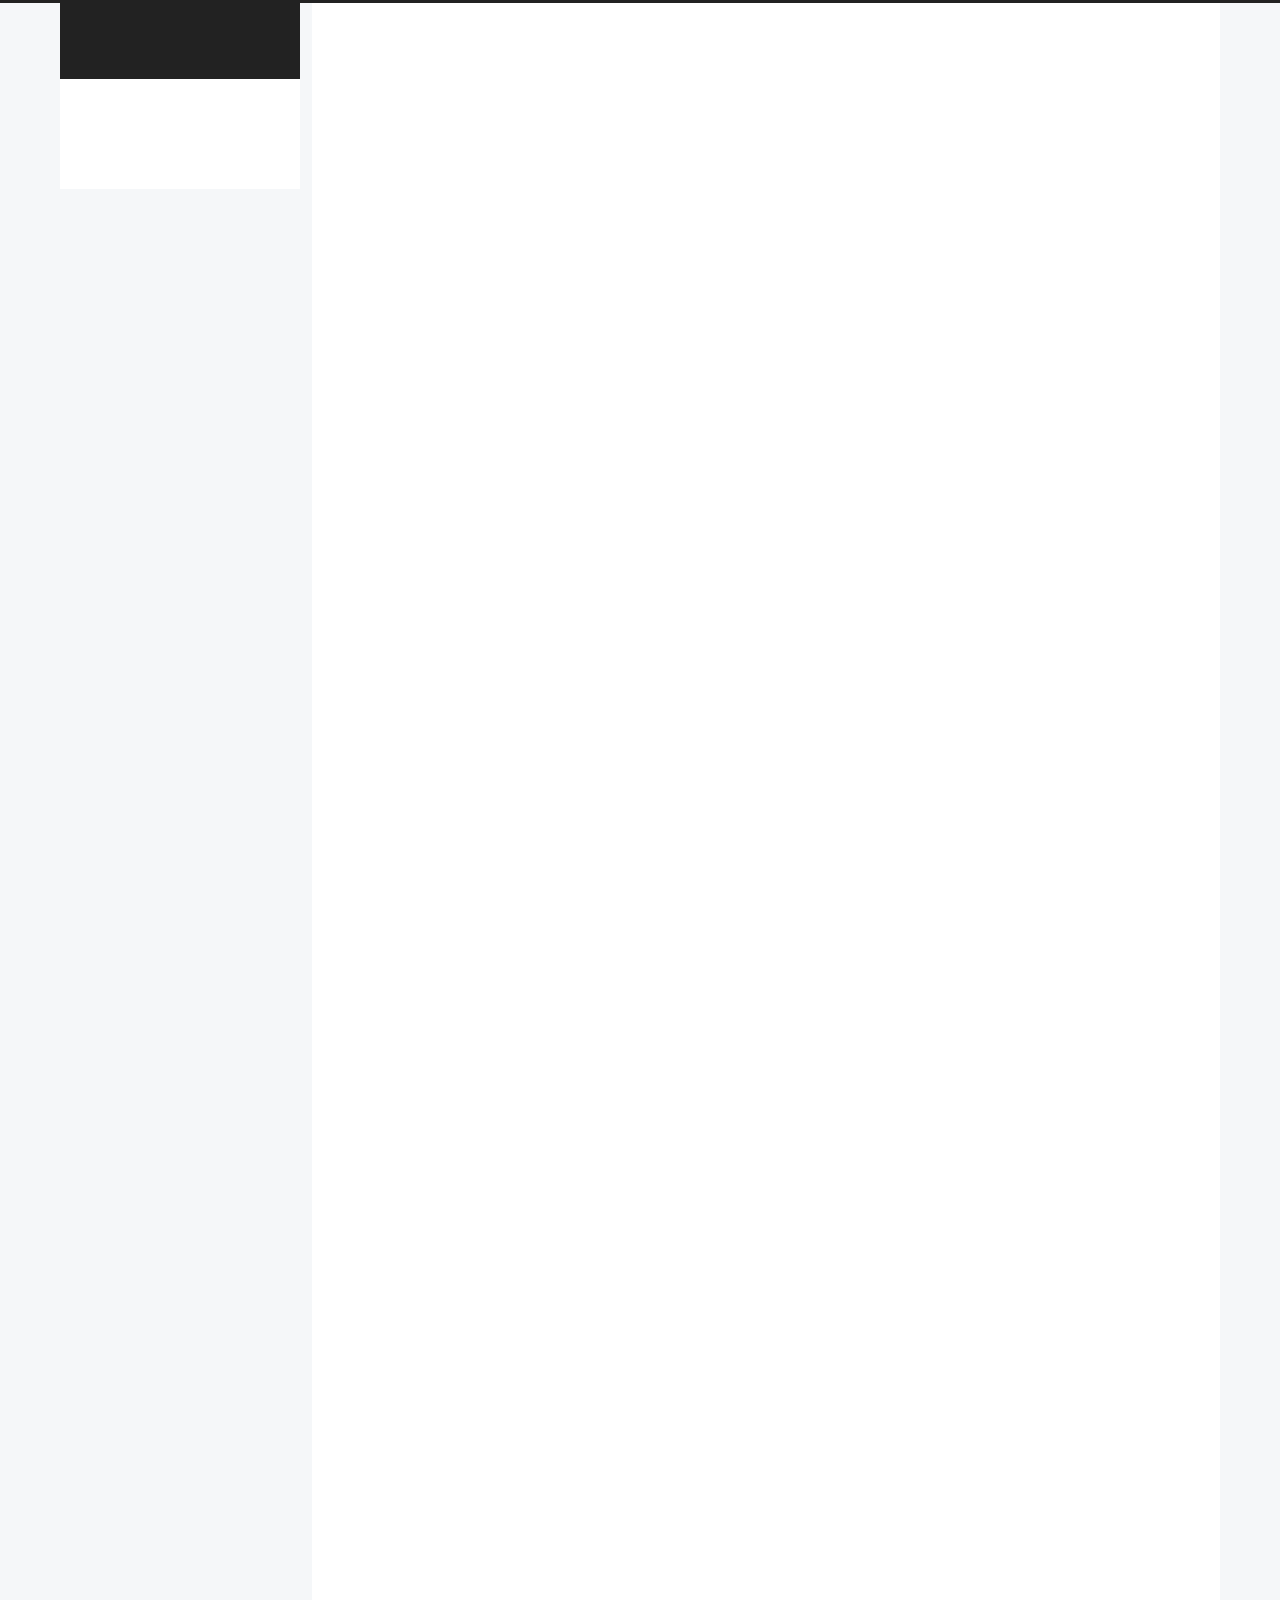
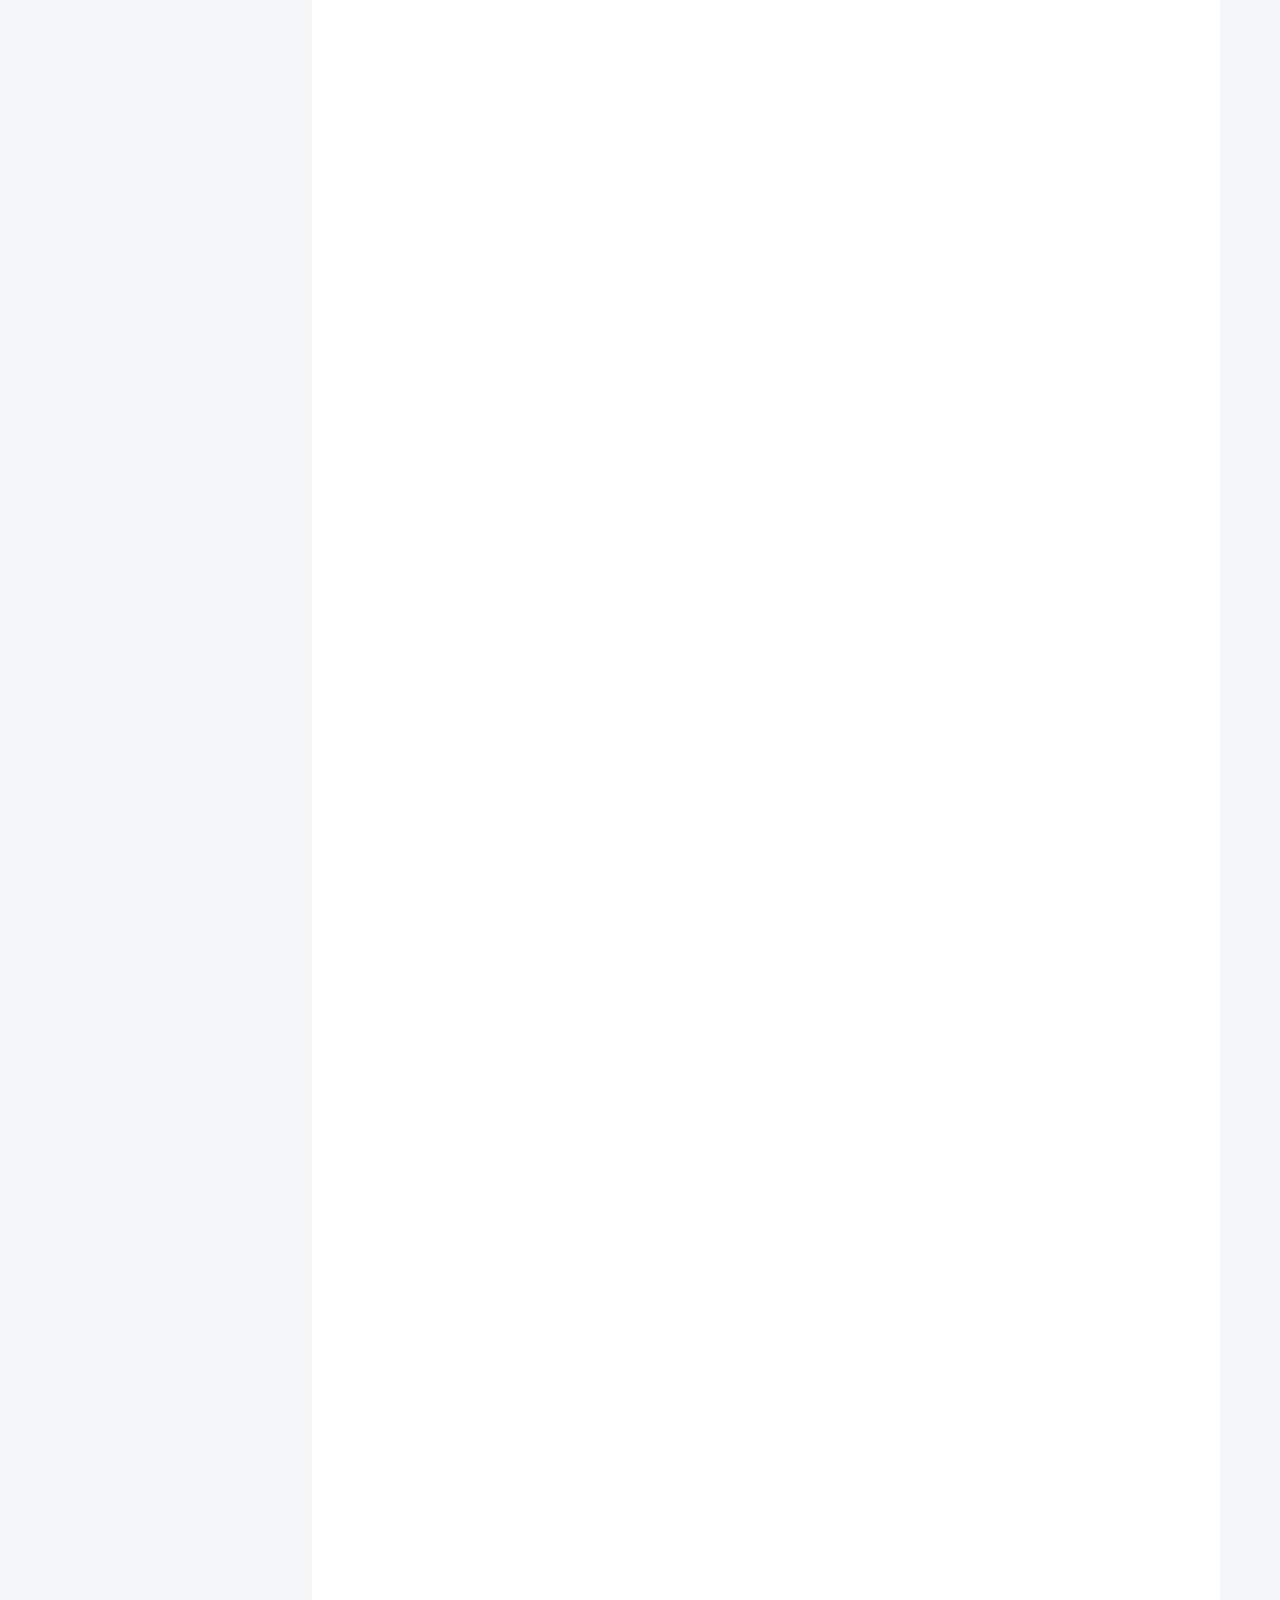
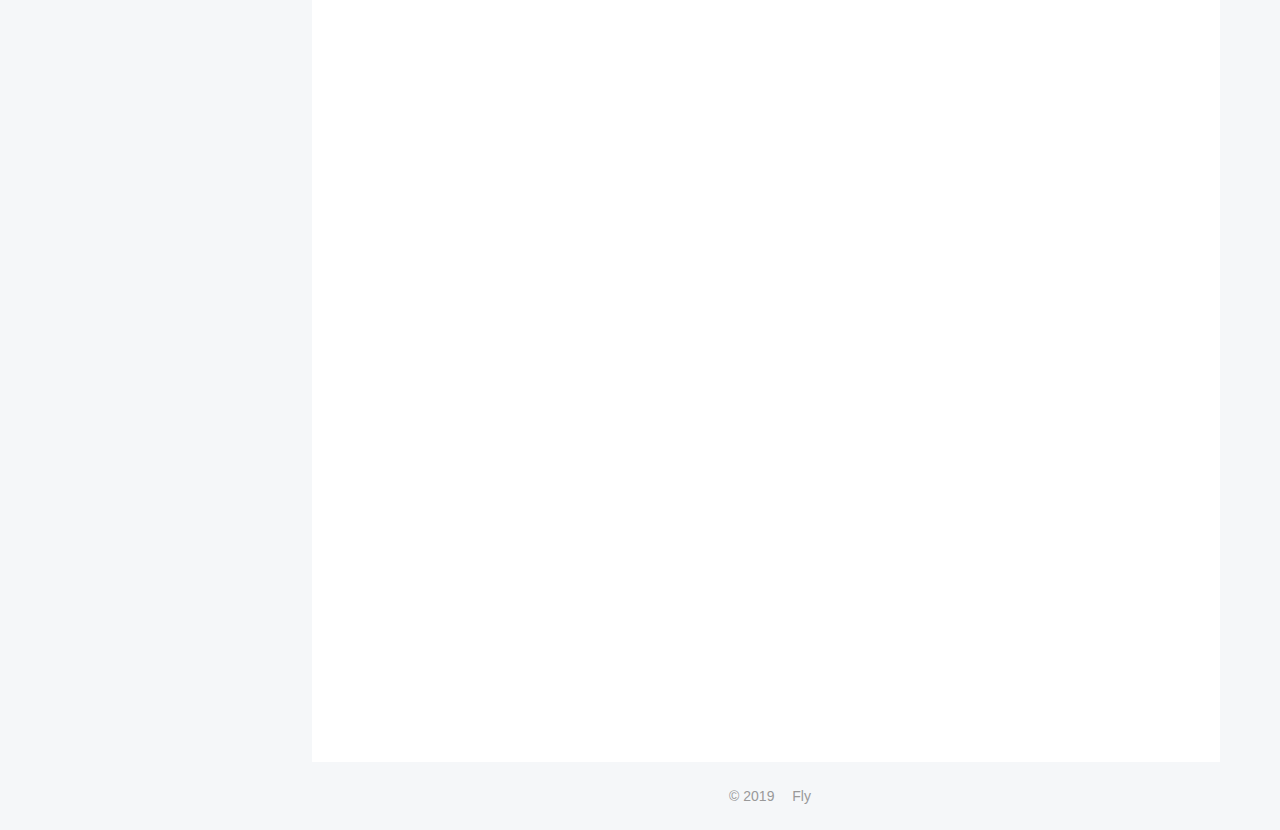
==== index.html @ cfddd98d "Site updated: 2019-04-04 17:17:07" ====
<!DOCTYPE html>












  


<html class="theme-next pisces use-motion" lang>
<head><meta name="generator" content="Hexo 3.8.0">
  <meta charset="UTF-8">
<meta http-equiv="X-UA-Compatible" content="IE=edge">
<meta name="viewport" content="width=device-width, initial-scale=1, maximum-scale=2">
<meta name="theme-color" content="#222">
























<link rel="stylesheet" href="/lib/font-awesome/css/font-awesome.min.css?v=4.6.2">

<link rel="stylesheet" href="/css/main.css?v=7.1.0">











<script id="hexo.configurations">
  var NexT = window.NexT || {};
  var CONFIG = {
    root: '/',
    scheme: 'Pisces',
    version: '7.1.0',
    sidebar: {"position":"left","display":"post","offset":12,"onmobile":false,"dimmer":false},
    back2top: true,
    back2top_sidebar: false,
    fancybox: false,
    fastclick: false,
    lazyload: false,
    tabs: true,
    motion: {"enable":true,"async":false,"transition":{"post_block":"fadeIn","post_header":"slideDownIn","post_body":"slideDownIn","coll_header":"slideLeftIn","sidebar":"slideUpIn"}},
    algolia: {
      applicationID: '',
      apiKey: '',
      indexName: '',
      hits: {"per_page":10},
      labels: {"input_placeholder":"Search for Posts","hits_empty":"We didn't find any results for the search: ${query}","hits_stats":"${hits} results found in ${time} ms"}
    }
  };
</script>


  




  <meta property="og:type" content="website">
<meta property="og:title" content="浮生若梦">
<meta property="og:url" content="https://cf65happy.github.io/index.html">
<meta property="og:site_name" content="浮生若梦">
<meta property="og:locale" content="default">
<meta name="twitter:card" content="summary">
<meta name="twitter:title" content="浮生若梦">



  <link rel="alternate" href="/atom.xml" title="浮生若梦" type="application/atom+xml">



  
  
  <link rel="canonical" href="https://cf65happy.github.io/">



<script id="page.configurations">
  CONFIG.page = {
    sidebar: "",
  };
</script>

  <title>浮生若梦</title>
  












  <noscript>
  <style>
  .use-motion .motion-element,
  .use-motion .brand,
  .use-motion .menu-item,
  .sidebar-inner,
  .use-motion .post-block,
  .use-motion .pagination,
  .use-motion .comments,
  .use-motion .post-header,
  .use-motion .post-body,
  .use-motion .collection-title { opacity: initial; }

  .use-motion .logo,
  .use-motion .site-title,
  .use-motion .site-subtitle {
    opacity: initial;
    top: initial;
  }

  .use-motion .logo-line-before i { left: initial; }
  .use-motion .logo-line-after i { right: initial; }
  </style>
</noscript>

</head>

<body itemscope itemtype="http://schema.org/WebPage" lang="default">

  
  
    
  

  <div class="container sidebar-position-left 
  page-home">
    <div class="headband"></div>

    <header id="header" class="header" itemscope itemtype="http://schema.org/WPHeader">
      <div class="header-inner"><div class="site-brand-wrapper">
  <div class="site-meta">
    

    <div class="custom-logo-site-title">
      <a href="/" class="brand" rel="start">
        <span class="logo-line-before"><i></i></span>
        <span class="site-title">浮生若梦</span>
        <span class="logo-line-after"><i></i></span>
      </a>
    </div>
    
    
  </div>

  <div class="site-nav-toggle">
    <button aria-label="Toggle navigation bar">
      <span class="btn-bar"></span>
      <span class="btn-bar"></span>
      <span class="btn-bar"></span>
    </button>
  </div>
</div>



<nav class="site-nav">
  
    <ul id="menu" class="menu">
      
        
        
        
          
          <li class="menu-item menu-item-home menu-item-active">

    
    
    

    

    <a href="/" rel="section">Home</a>

  </li>
        
        
        
          
          <li class="menu-item menu-item-archives">

    
    
    

    

    <a href="/archives/" rel="section">Archives</a>

  </li>

      
      
    </ul>
  

  

  
</nav>



  



</div>
    </header>

    


    <main id="main" class="main">
      <div class="main-inner">
        <div class="content-wrap">
          
            

          
          <div id="content" class="content">
            
  <section id="posts" class="posts-expand">
    
      

  

  
  
  

  

  <article class="post post-type-normal" itemscope itemtype="http://schema.org/Article">
  
  
  
  <div class="post-block">
    <link itemprop="mainEntityOfPage" href="https://cf65happy.github.io/2019/04/04/Hello-World/">

    <span hidden itemprop="author" itemscope itemtype="http://schema.org/Person">
      <meta itemprop="name" content="Fly">
      <meta itemprop="description" content>
      <meta itemprop="image" content="/images/avatar.gif">
    </span>

    <span hidden itemprop="publisher" itemscope itemtype="http://schema.org/Organization">
      <meta itemprop="name" content="浮生若梦">
    </span>

    
      <header class="post-header">

        
        
          <h1 class="post-title" itemprop="name headline">
                
                
                <a href="/2019/04/04/Hello-World/" class="post-title-link" itemprop="url">项目管理过程组与知识领域</a>
              
            
          </h1>
        

        <div class="post-meta">
          <span class="post-time">

            
            
            

            
              <span class="post-meta-item-icon">
                <i class="fa fa-calendar-o"></i>
              </span>
              
                <span class="post-meta-item-text">Posted on</span>
              

              
                
              

              <time title="Created: 2019-04-04 16:14:00 / Modified: 17:13:12" itemprop="dateCreated datePublished" datetime="2019-04-04T16:14:00+08:00">2019-04-04</time>
            

            
              

              
            
          </span>

          

          
            
            
          

          
          

          

          

          

        </div>
      </header>
    

    
    
    
    <div class="post-body" itemprop="articleBody">

      
      

      
        
          
            <h6 id="项目管理五大过程组"><a href="#项目管理五大过程组" class="headerlink" title="项目管理五大过程组"></a>项目管理五大过程组</h6><ul>
<li>启动过程组</li>
<li>规划过程组</li>
<li>执行过程组</li>
<li>监控过程组</li>
<li>收尾过程组</li>
</ul>
<h6 id="知识领域"><a href="#知识领域" class="headerlink" title="知识领域"></a>知识领域</h6><ul>
<li>项目整合管理<ul>
<li>制定项目章程</li>
<li>制定项目管理计划</li>
<li>指导与管理项目工作</li>
<li>管理项目知识</li>
<li>监控项目工作</li>
<li>实施整体变更控制</li>
<li>结束项目或阶段</li>
</ul>
</li>
<li>项目范围管理<ul>
<li>规划范围管理</li>
<li>收集需求</li>
<li>定义范围</li>
<li>创建WBS</li>
<li>确认范围</li>
<li>控制范围</li>
</ul>
</li>
<li>项目进度管理<ul>
<li>规划进度管理</li>
<li>定义活动</li>
<li>排列活动顺序</li>
<li>估算活动持续时间</li>
<li>制定进度计划</li>
<li>控制进度</li>
</ul>
</li>
<li>项目成本管理<ul>
<li>规划成本管理</li>
<li>估算成本</li>
<li>制定预算</li>
<li>控制成本</li>
</ul>
</li>
<li>项目质量管理<ul>
<li>规划质量管理</li>
<li>管理质量</li>
<li>控制质量</li>
</ul>
</li>
<li>项目资源管理<ul>
<li>规划资源管理</li>
<li>估算活动资源</li>
<li>获取资源</li>
<li>建设团队</li>
<li>管理团队</li>
<li>控制资源</li>
</ul>
</li>
<li>项目沟通管理<ul>
<li>规划沟通管理</li>
<li>管理沟通</li>
<li>监控沟通</li>
</ul>
</li>
<li>项目风险管理<ul>
<li>规划风险管理</li>
<li>识别风险</li>
<li>实施定性风险分析</li>
<li>实时定量风险分析</li>
<li>规划风险应对</li>
<li>实施风险应对</li>
<li>监督风险</li>
</ul>
</li>
<li>项目采购管理<ul>
<li>规划采购管理</li>
<li>实施采购</li>
<li>控制采购</li>
</ul>
</li>
<li>项目相关方管理<ul>
<li>识别相关方</li>
<li>规划相关方参与</li>
<li>管理相关方参与</li>
<li>监督相关方参与</li>
</ul>
</li>
</ul>
<hr>
<p>知识领域在项目管理五大过程组中的体现如表：</p>
<table>
<thead>
<tr>
<th style="text-align:center">知识领域</th>
<th style="text-align:center">启动</th>
<th style="text-align:center">规划</th>
<th style="text-align:center">执行</th>
<th style="text-align:center">监控</th>
<th style="text-align:center">收尾</th>
</tr>
</thead>
<tbody>
<tr>
<td style="text-align:center"><strong>项目整合管理</strong></td>
<td style="text-align:center">制定项目章程</td>
<td style="text-align:center">制定项目管理计划</td>
<td style="text-align:center">指导与管理项目工作<br><br>管理项目知识</td>
<td style="text-align:center">监控项目工作<br><br>实施整体变更控制</td>
<td style="text-align:center">结束项目或阶段</td>
</tr>
<tr>
<td style="text-align:center"><strong>项目范围管理</strong></td>
<td style="text-align:center"></td>
<td style="text-align:center">规划范围管理<br><br>收集需求<br><br>定义范围<br><br>创建WBS</td>
<td style="text-align:center"></td>
<td style="text-align:center">确认范围<br><br>控制范围</td>
<td style="text-align:center"></td>
</tr>
<tr>
<td style="text-align:center"><strong>项目进度管理</strong></td>
<td style="text-align:center"></td>
<td style="text-align:center">规划进度管理<br><br>定义活动<br><br>排列活动顺序<br><br>估算活动持续时间<br><br>制定进度计划</td>
<td style="text-align:center"></td>
<td style="text-align:center">控制进度</td>
<td style="text-align:center"></td>
</tr>
<tr>
<td style="text-align:center"><strong>项目成本管理</strong></td>
<td style="text-align:center"></td>
<td style="text-align:center">规划成本管理<br><br>估算成本<br><br>制定预算</td>
<td style="text-align:center"></td>
<td style="text-align:center">控制成本</td>
<td style="text-align:center"></td>
</tr>
<tr>
<td style="text-align:center"><strong>项目质量管理</strong></td>
<td style="text-align:center"></td>
<td style="text-align:center">规划质量管理</td>
<td style="text-align:center">管理质量</td>
<td style="text-align:center">控制质量</td>
<td style="text-align:center"></td>
</tr>
<tr>
<td style="text-align:center"><strong>项目资源管理</strong></td>
<td style="text-align:center"></td>
<td style="text-align:center">规划资源管理<br><br>估算活动资源</td>
<td style="text-align:center">获取资源<br><br>建设团队<br><br>管理团队</td>
<td style="text-align:center">控制资源</td>
<td style="text-align:center"></td>
</tr>
<tr>
<td style="text-align:center"><strong>项目沟通管理</strong></td>
<td style="text-align:center"></td>
<td style="text-align:center">规划沟通管理</td>
<td style="text-align:center">管理沟通</td>
<td style="text-align:center">监督沟通</td>
<td style="text-align:center"></td>
</tr>
<tr>
<td style="text-align:center"><strong>项目风险管理</strong></td>
<td style="text-align:center"></td>
<td style="text-align:center">规划风险管理<br><br>识别风险<br><br>实施定性风险分析<br><br>实时定量分析风险<br><br>规划风险应对</td>
<td style="text-align:center">实施风险应对</td>
<td style="text-align:center">监督风险</td>
<td style="text-align:center"></td>
</tr>
<tr>
<td style="text-align:center"><strong>项目采购管理</strong></td>
<td style="text-align:center"></td>
<td style="text-align:center">规划采购管理</td>
<td style="text-align:center">实施采购</td>
<td style="text-align:center">控制采购</td>
<td style="text-align:center"></td>
</tr>
<tr>
<td style="text-align:center"><strong>项目相关方管理</strong></td>
<td style="text-align:center">识别相关方</td>
<td style="text-align:center">规划相关方参与</td>
<td style="text-align:center">管理相关方参与</td>
<td style="text-align:center">监督相关方参与</td>
<td style="text-align:center"></td>
</tr>
</tbody>
</table>

          
        
      
    </div>

    

    
    
    

    

    
      
    
    

    

    <footer class="post-footer">
      

      

      

      
      
        <div class="post-eof"></div>
      
    </footer>
  </div>
  
  
  
  </article>


    
  </section>

  


          </div>
          

        </div>
        
          
  
  <div class="sidebar-toggle">
    <div class="sidebar-toggle-line-wrap">
      <span class="sidebar-toggle-line sidebar-toggle-line-first"></span>
      <span class="sidebar-toggle-line sidebar-toggle-line-middle"></span>
      <span class="sidebar-toggle-line sidebar-toggle-line-last"></span>
    </div>
  </div>

  <aside id="sidebar" class="sidebar">
    <div class="sidebar-inner">

      

      

      <div class="site-overview-wrap sidebar-panel sidebar-panel-active">
        <div class="site-overview">
          <div class="site-author motion-element" itemprop="author" itemscope itemtype="http://schema.org/Person">
            
              <p class="site-author-name" itemprop="name">Fly</p>
              <div class="site-description motion-element" itemprop="description"></div>
          </div>

          
            <nav class="site-state motion-element">
              
                <div class="site-state-item site-state-posts">
                
                  <a href="/archives/">
                
                    <span class="site-state-item-count">1</span>
                    <span class="site-state-item-name">posts</span>
                  </a>
                </div>
              

              

              
                
                
                <div class="site-state-item site-state-tags">
                  
                    
                    
                      
                    
                    <span class="site-state-item-count">1</span>
                    <span class="site-state-item-name">tags</span>
                  
                </div>
              
            </nav>
          

          
            <div class="feed-link motion-element">
              <a href="/atom.xml" rel="alternate">
                <i class="fa fa-rss"></i>
                RSS
              </a>
            </div>
          

          

          
            <div class="links-of-author motion-element">
              
                <span class="links-of-author-item">
                  
                  
                    
                  
                  
                    
                  
                  <a href="https://github.com/cf65happy" title="GitHub &rarr; https://github.com/cf65happy" rel="noopener" target="_blank"><i class="fa fa-fw fa-github"></i>GitHub</a>
                </span>
              
            </div>
          

          

          
          

          
            
          
          

        </div>
      </div>

      

      

    </div>
  </aside>
  


        
      </div>
    </main>

    <footer id="footer" class="footer">
      <div class="footer-inner">
        <div class="copyright">&copy; <span itemprop="copyrightYear">2019</span>
  <span class="with-love" id="animate">
    <i class="fa fa-"></i>
  </span>
  <span class="author" itemprop="copyrightHolder">Fly</span>

  

  
</div>









        








        
      </div>
    </footer>

    
      <div class="back-to-top">
        <i class="fa fa-arrow-up"></i>
        
      </div>
    

    

    

    
  </div>

  

<script>
  if (Object.prototype.toString.call(window.Promise) !== '[object Function]') {
    window.Promise = null;
  }
</script>


























  
  <script src="/lib/jquery/index.js?v=2.1.3"></script>

  
  <script src="/lib/velocity/velocity.min.js?v=1.2.1"></script>

  
  <script src="/lib/velocity/velocity.ui.min.js?v=1.2.1"></script>


  


  <script src="/js/utils.js?v=7.1.0"></script>

  <script src="/js/motion.js?v=7.1.0"></script>



  
  


  <script src="/js/affix.js?v=7.1.0"></script>

  <script src="/js/schemes/pisces.js?v=7.1.0"></script>



  

  


  <script src="/js/next-boot.js?v=7.1.0"></script>


  

  

  

  



  




  

  

  

  

  

  
  <script>
    (function(){
      var bp = document.createElement('script');
      var curProtocol = window.location.protocol.split(':')[0];
      bp.src = (curProtocol === 'https') ? 'https://zz.bdstatic.com/linksubmit/push.js' : 'http://push.zhanzhang.baidu.com/push.js';
      var s = document.getElementsByTagName("script")[0];
      s.parentNode.insertBefore(bp, s);
    })();
  </script>


  

  

  

  

  

  

  

  

</body>
</html>
---- css/main.css ----
/* normalize.css v8.0.1 | MIT License | github.com/necolas/normalize.css */
html {
  line-height: 1.15; /* 1 */
  -webkit-text-size-adjust: 100%; /* 2 */
}
body {
  margin: 0;
}
main {
  display: block;
}
h1 {
  font-size: 2em;
  margin: 0.67em 0;
}
hr {
  box-sizing: content-box; /* 1 */
  height: 0; /* 1 */
  overflow: visible; /* 2 */
}
pre {
  font-family: monospace, monospace; /* 1 */
  font-size: 1em; /* 2 */
}
a {
  background-color: transparent;
}
abbr[title] {
  border-bottom: none; /* 1 */
  text-decoration: underline; /* 2 */
  text-decoration: underline dotted; /* 2 */
}
b,
strong {
  font-weight: bolder;
}
code,
kbd,
samp {
  font-family: monospace, monospace; /* 1 */
  font-size: 1em; /* 2 */
}
small {
  font-size: 80%;
}
sub,
sup {
  font-size: 75%;
  line-height: 0;
  position: relative;
  vertical-align: baseline;
}
sub {
  bottom: -0.25em;
}
sup {
  top: -0.5em;
}
img {
  border-style: none;
}
button,
input,
optgroup,
select,
textarea {
  font-family: inherit; /* 1 */
  font-size: 100%; /* 1 */
  line-height: 1.15; /* 1 */
  margin: 0; /* 2 */
}
button,
input {
/* 1 */
  overflow: visible;
}
button,
select {
/* 1 */
  text-transform: none;
}
button,
[type="button"],
[type="reset"],
[type="submit"] {
  -webkit-appearance: button;
}
button::-moz-focus-inner,
[type="button"]::-moz-focus-inner,
[type="reset"]::-moz-focus-inner,
[type="submit"]::-moz-focus-inner {
  border-style: none;
  padding: 0;
}
button:-moz-focusring,
[type="button"]:-moz-focusring,
[type="reset"]:-moz-focusring,
[type="submit"]:-moz-focusring {
  outline: 1px dotted ButtonText;
}
fieldset {
  padding: 0.35em 0.75em 0.625em;
}
legend {
  box-sizing: border-box; /* 1 */
  color: inherit; /* 2 */
  display: table; /* 1 */
  max-width: 100%; /* 1 */
  padding: 0; /* 3 */
  white-space: normal; /* 1 */
}
progress {
  vertical-align: baseline;
}
textarea {
  overflow: auto;
}
[type="checkbox"],
[type="radio"] {
  box-sizing: border-box; /* 1 */
  padding: 0; /* 2 */
}
[type="number"]::-webkit-inner-spin-button,
[type="number"]::-webkit-outer-spin-button {
  height: auto;
}
[type="search"] {
  -webkit-appearance: textfield; /* 1 */
  outline-offset: -2px; /* 2 */
}
[type="search"]::-webkit-search-decoration {
  -webkit-appearance: none;
}
::-webkit-file-upload-button {
  -webkit-appearance: button; /* 1 */
  font: inherit; /* 2 */
}
details {
  display: block;
}
summary {
  display: list-item;
}
template {
  display: none;
}
[hidden] {
  display: none;
}
::selection {
  background: #262a30;
  color: #fff;
}
body {
  position: relative;
  font-family: 'Lato', "PingFang SC", "Microsoft YaHei", sans-serif;
  font-size: 14px;
  line-height: 2;
  color: #555;
  background: #f5f7f9;
}
@media (max-width: 991px) {
  body {
    padding-right: 0 !important;
  }
}
@media (min-width: 1200px) {
  body {
    font-size: 16px;
  }
}
h1,
h2,
h3,
h4,
h5,
h6 {
  margin: 20px 0 15px;
  padding: 0;
  font-weight: bold;
  line-height: 1.5;
  font-family: 'Lato', "PingFang SC", "Microsoft YaHei", sans-serif;
}
h1 {
  font-size: 22px;
}
h1 code {
  font-size: 1em;
}
@media (max-width: 767px) {
  h1 {
    font-size: 18px;
  }
  h1 code {
    font-size: 1em;
  }
}
h2 {
  font-size: 20px;
}
h2 code {
  font-size: 1em;
}
@media (max-width: 767px) {
  h2 {
    font-size: 16px;
  }
  h2 code {
    font-size: 1em;
  }
}
h3 {
  font-size: 18px;
}
h3 code {
  font-size: 1em;
}
@media (max-width: 767px) {
  h3 {
    font-size: 14px;
  }
  h3 code {
    font-size: 1em;
  }
}
h4 {
  font-size: 16px;
}
h4 code {
  font-size: 1em;
}
@media (max-width: 767px) {
  h4 {
    font-size: 12px;
  }
  h4 code {
    font-size: 1em;
  }
}
h5 {
  font-size: 14px;
}
h5 code {
  font-size: 1em;
}
@media (max-width: 767px) {
  h5 {
    font-size: 10px;
  }
  h5 code {
    font-size: 1em;
  }
}
h6 {
  font-size: 12px;
}
h6 code {
  font-size: 1em;
}
@media (max-width: 767px) {
  h6 {
    font-size: 8px;
  }
  h6 code {
    font-size: 1em;
  }
}
p {
  margin: 0 0 20px 0;
}
a,
span.exturl {
  overflow-wrap: break-word;
  word-wrap: break-word;
  background-color: transparent;
  color: #555;
  text-decoration: none;
  outline: none;
  border-bottom: 1px solid #999;
  cursor: pointer;
}
a:hover,
span.exturl:hover {
  color: #222;
  border-bottom-color: #222;
}
video {
  max-width: 100%;
  display: block;
  margin-left: auto;
  margin-right: auto;
}
img {
  display: block;
  margin: auto;
  max-width: 100%;
  height: auto;
}
hr {
  margin: 40px 0;
  height: 3px;
  border: none;
  background-color: #ddd;
  background-image: repeating-linear-gradient(-45deg, #fff, #fff 4px, transparent 4px, transparent 8px);
}
blockquote {
  margin: 0;
  padding: 0 15px;
  color: #666;
  border-left: 4px solid #ddd;
}
blockquote cite::before {
  content: "-";
  padding: 0 5px;
}
dt {
  font-weight: 700;
}
dd {
  margin: 0;
  padding: 0;
}
kbd {
  border: 1px solid #ccc;
  border-radius: 0.2em;
  box-shadow: 0.1em 0.1em 0.2em rgba(0,0,0,0.1);
  background-color: #f9f9f9;
  font-family: inherit;
  background-image: linear-gradient(top, #eee, #fff, #eee);
  padding: 0.1em 0.3em;
  white-space: nowrap;
}
.text-left {
  text-align: left;
}
.text-center {
  text-align: center;
}
.text-right {
  text-align: right;
}
.text-justify {
  text-align: justify;
}
.text-nowrap {
  white-space: nowrap;
}
.text-lowercase {
  text-transform: lowercase;
}
.text-uppercase {
  text-transform: uppercase;
}
.text-capitalize {
  text-transform: capitalize;
}
.center-block {
  display: block;
  margin-left: auto;
  margin-right: auto;
}
.clearfix:before,
.clearfix:after {
  content: " ";
  display: table;
}
.clearfix:after {
  clear: both;
}
.pullquote {
  width: 45%;
}
.pullquote.left {
  float: left;
  margin-left: 5px;
  margin-right: 10px;
}
.pullquote.right {
  float: right;
  margin-left: 10px;
  margin-right: 5px;
}
.affix {
  position: fixed;
}
.translation {
  margin-top: -20px;
  font-size: 14px;
  color: #999;
}
.scrollbar-measure {
  width: 100px;
  height: 100px;
  overflow: scroll;
  position: absolute;
  top: -9999px;
}
.use-motion .motion-element {
  opacity: 0;
}
.table-container {
  margin: 20px 0;
  overflow: auto;
  -webkit-overflow-scrolling: touch;
}
.highlight .table-container {
  margin: 0px;
}
table {
  width: 100%;
  border-collapse: collapse;
  border-spacing: 0;
  font-size: 14px;
}
table > tbody > tr:nth-of-type(odd) {
  background-color: #f9f9f9;
}
table > tbody > tr:hover {
  background-color: #f5f5f5;
}
caption,
th,
td {
  padding: 8px;
  text-align: left;
  vertical-align: middle;
  font-weight: normal;
}
th,
td {
  border: 1px solid #ddd;
  border-bottom: 3px solid #ddd;
}
th {
  padding-bottom: 10px;
  font-weight: 700;
}
td {
  border-bottom-width: 1px;
}
html,
body {
  height: 100%;
}
.container {
  position: relative;
}
.header-inner {
  margin: 0 auto;
  padding: 100px 0 70px;
  width: calc(100% - 20px);
}
@media (min-width: 1200px) {
  .container .header-inner {
    width: 1160px;
  }
}
@media (min-width: 1600px) {
  .container .header-inner {
    width: 73%;
  }
}
.main-inner {
  margin: 0 auto;
  width: calc(100% - 20px);
}
@media (min-width: 1200px) {
  .container .main-inner {
    width: 1160px;
  }
}
@media (min-width: 1600px) {
  .container .main-inner {
    width: 73%;
  }
}
.footer {
  padding: 20px 0;
}
.footer-inner {
  box-sizing: border-box;
  margin: 0px auto;
  width: calc(100% - 20px);
}
@media (min-width: 1200px) {
  .container .footer-inner {
    width: 1160px;
  }
}
@media (min-width: 1600px) {
  .container .footer-inner {
    width: 73%;
  }
}
pre,
.highlight {
  overflow: auto;
  margin: 20px 0;
  padding: 0;
  font-size: 14px;
  color: #4d4d4c;
  background: #f7f7f7;
  line-height: 1.6;
}
pre,
code {
  font-family: consolas, Menlo, "PingFang SC", "Microsoft YaHei", monospace;
}
code {
  overflow-wrap: break-word;
  word-wrap: break-word;
  padding: 2px 4px;
  color: #555;
  background: #eee;
  border-radius: 3px;
  font-size: 14px;
}
pre {
  padding: 10px;
}
pre code {
  padding: 0;
  color: #4d4d4c;
  background: none;
  text-shadow: none;
}
.highlight {
  border-radius: 1px;
}
.highlight pre {
  border: none;
  margin: 0;
  padding: 10px 0;
}
.highlight table {
  margin: 0;
  width: auto;
  border: none;
}
.highlight td {
  border: none;
  padding: 0;
}
.highlight figcaption {
  font-size: 1em;
  color: #4d4d4c;
  line-height: 1em;
  margin-bottom: 1em;
  margin: 0em;
  padding: 0.5em;
  background: #eee;
  border-bottom: 1px solid #e9e9e9;
}
.highlight figcaption:before,
.highlight figcaption:after {
  content: " ";
  display: table;
}
.highlight figcaption:after {
  clear: both;
}
.highlight figcaption a {
  float: right;
  color: #4d4d4c;
}
.highlight figcaption a:hover {
  border-bottom-color: #4d4d4c;
}
.highlight .gutter pre {
  padding-left: 10px;
  padding-right: 10px;
  color: #869194;
  text-align: right;
  background-color: #eff2f3;
}
.highlight .code pre {
  width: 100%;
  padding-left: 10px;
  padding-right: 10px;
  background-color: #f7f7f7;
}
.highlight .line {
  height: 20px;
}
.gutter {
  -webkit-user-select: none;
  -moz-user-select: none;
  -ms-user-select: none;
  user-select: none;
}
.gist table {
  width: auto;
}
.gist table td {
  border: none;
}
pre .deletion {
  background: #fdd;
}
pre .addition {
  background: #dfd;
}
pre .meta {
  color: #8959a8;
}
pre .comment {
  color: #8e908c;
}
pre .variable,
pre .attribute,
pre .tag,
pre .name,
pre .regexp,
pre .ruby .constant,
pre .xml .tag .title,
pre .xml .pi,
pre .xml .doctype,
pre .html .doctype,
pre .css .id,
pre .css .class,
pre .css .pseudo {
  color: #c82829;
}
pre .number,
pre .preprocessor,
pre .built_in,
pre .builtin-name,
pre .literal,
pre .params,
pre .constant,
pre .command {
  color: #f5871f;
}
pre .ruby .class .title,
pre .css .rules .attribute,
pre .string,
pre .symbol,
pre .value,
pre .inheritance,
pre .header,
pre .ruby .symbol,
pre .xml .cdata,
pre .special,
pre .formula {
  color: #718c00;
}
pre .title,
pre .css .hexcolor {
  color: #3e999f;
}
pre .function,
pre .python .decorator,
pre .python .title,
pre .ruby .function .title,
pre .ruby .title .keyword,
pre .perl .sub,
pre .javascript .title,
pre .coffeescript .title {
  color: #4271ae;
}
pre .keyword,
pre .javascript .function {
  color: #8959a8;
}
.posts-expand .post-body img.full-image {
  border: none;
}
.blockquote-center,
.page-home .post-type-quote blockquote,
.page-post-detail .post-type-quote blockquote {
  position: relative;
  margin: 40px 0;
  padding: 0;
  border-left: none;
  text-align: center;
}
.blockquote-center::before,
.page-home .post-type-quote blockquote::before,
.page-post-detail .post-type-quote blockquote::before,
.blockquote-center::after,
.page-home .post-type-quote blockquote::after,
.page-post-detail .post-type-quote blockquote::after {
  position: absolute;
  content: ' ';
  display: block;
  width: 100%;
  height: 24px;
  opacity: 0.2;
  background-repeat: no-repeat;
  background-position: 0 -6px;
  background-size: 22px 22px;
}
.blockquote-center::before,
.page-home .post-type-quote blockquote::before,
.page-post-detail .post-type-quote blockquote::before {
  top: -20px;
  background-image: url("../images/quote-l.svg");
  border-top: 1px solid #ccc;
}
.blockquote-center::after,
.page-home .post-type-quote blockquote::after,
.page-post-detail .post-type-quote blockquote::after {
  bottom: -20px;
  background-image: url("../images/quote-r.svg");
  border-bottom: 1px solid #ccc;
  background-position: 100% 8px;
}
.blockquote-center p,
.page-home .post-type-quote blockquote p,
.page-post-detail .post-type-quote blockquote p,
.blockquote-center div,
.page-home .post-type-quote blockquote div,
.page-post-detail .post-type-quote blockquote div {
  text-align: center;
}
.post .post-body .group-picture img {
  box-sizing: border-box;
  padding: 0 3px;
  border: none;
}
.post .group-picture-row {
  overflow: hidden;
  margin-top: 6px;
}
.post .group-picture-row:first-child {
  margin-top: 0;
}
.post .group-picture-column {
  float: left;
}
.page-post-detail .post-body .group-picture-column {
  float: none;
  margin-top: 10px;
  width: auto !important;
}
.page-post-detail .post-body .group-picture-column img {
  margin: 0 auto;
}
.page-archive .group-picture-container {
  overflow: hidden;
}
.page-archive .group-picture-row {
  float: left;
}
.page-archive .group-picture-row:first-child {
  margin-top: 6px;
}
.page-archive .group-picture-column {
  max-width: 150px;
  max-height: 150px;
}
.post-body .label {
  display: inline;
  padding: 0 2px;
}
.post-body .label.default {
  background-color: #f0f0f0;
}
.post-body .label.primary {
  background-color: #efe6f7;
}
.post-body .label.info {
  background-color: #e5f2f8;
}
.post-body .label.success {
  background-color: #e7f4e9;
}
.post-body .label.warning {
  background-color: #fcf6e1;
}
.post-body .label.danger {
  background-color: #fae8eb;
}
.post-body .note {
  position: relative;
  padding: 15px;
  margin-bottom: 20px;
  border: 1px solid #eee;
  border-left-width: 5px;
  border-radius: 3px;
}
.post-body .note h2,
.post-body .note h3,
.post-body .note h4,
.post-body .note h5,
.post-body .note h6 {
  margin-top: 0;
  margin-bottom: 0;
  border-bottom: initial;
  padding-top: 0 !important;
}
.post-body .note p:first-child,
.post-body .note ul:first-child,
.post-body .note ol:first-child,
.post-body .note table:first-child,
.post-body .note pre:first-child,
.post-body .note blockquote:first-child {
  margin-top: 0;
}
.post-body .note p:last-child,
.post-body .note ul:last-child,
.post-body .note ol:last-child,
.post-body .note table:last-child,
.post-body .note pre:last-child,
.post-body .note blockquote:last-child {
  margin-bottom: 0;
}
.post-body .note.default {
  border-left-color: #777;
}
.post-body .note.default h2,
.post-body .note.default h3,
.post-body .note.default h4,
.post-body .note.default h5,
.post-body .note.default h6 {
  color: #777;
}
.post-body .note.primary {
  border-left-color: #6f42c1;
}
.post-body .note.primary h2,
.post-body .note.primary h3,
.post-body .note.primary h4,
.post-body .note.primary h5,
.post-body .note.primary h6 {
  color: #6f42c1;
}
.post-body .note.info {
  border-left-color: #428bca;
}
.post-body .note.info h2,
.post-body .note.info h3,
.post-body .note.info h4,
.post-body .note.info h5,
.post-body .note.info h6 {
  color: #428bca;
}
.post-body .note.success {
  border-left-color: #5cb85c;
}
.post-body .note.success h2,
.post-body .note.success h3,
.post-body .note.success h4,
.post-body .note.success h5,
.post-body .note.success h6 {
  color: #5cb85c;
}
.post-body .note.warning {
  border-left-color: #f0ad4e;
}
.post-body .note.warning h2,
.post-body .note.warning h3,
.post-body .note.warning h4,
.post-body .note.warning h5,
.post-body .note.warning h6 {
  color: #f0ad4e;
}
.post-body .note.danger {
  border-left-color: #d9534f;
}
.post-body .note.danger h2,
.post-body .note.danger h3,
.post-body .note.danger h4,
.post-body .note.danger h5,
.post-body .note.danger h6 {
  color: #d9534f;
}
.post-body .tabs {
  position: relative;
  display: block;
  margin-bottom: 20px;
  padding-top: 10px;
}
.post-body .tabs ul.nav-tabs {
  margin: 0;
  padding: 0;
  display: flex;
  margin-bottom: -1px;
}
@media (max-width: 413px) {
  .post-body .tabs ul.nav-tabs {
    display: block;
    margin-bottom: 5px;
  }
}
.post-body .tabs ul.nav-tabs li.tab {
  list-style-type: none !important;
  margin: 0 0.25em 0 0;
  border-top: 3px solid transparent;
  border-left: 1px solid transparent;
  border-right: 1px solid transparent;
}
@media (max-width: 413px) {
  .post-body .tabs ul.nav-tabs li.tab {
    margin: initial;
    border-top: 1px solid transparent;
    border-left: 3px solid transparent;
    border-right: 1px solid transparent;
    border-bottom: 1px solid transparent;
  }
}
.post-body .tabs ul.nav-tabs li.tab a {
  outline: 0;
  border-bottom: initial;
  display: block;
  line-height: 1.8em;
  padding: 0.25em 0.75em;
  transition-duration: 0.2s;
  transition-timing-function: ease-out;
  transition-delay: 0s;
}
.post-body .tabs ul.nav-tabs li.tab a i {
  width: 1.285714285714286em;
}
.post-body .tabs ul.nav-tabs li.tab.active {
  border-top: 3px solid #fc6423;
  border-left: 1px solid #ddd;
  border-right: 1px solid #ddd;
  background-color: #fff;
}
@media (max-width: 413px) {
  .post-body .tabs ul.nav-tabs li.tab.active {
    border-top: 1px solid #ddd;
    border-left: 3px solid #fc6423;
    border-right: 1px solid #ddd;
    border-bottom: 1px solid #ddd;
  }
}
.post-body .tabs ul.nav-tabs li.tab.active a {
  cursor: default;
  color: #555;
}
.post-body .tabs .tab-content {
  background-color: #fff;
}
.post-body .tabs .tab-content .tab-pane {
  border: 1px solid #ddd;
  padding: 20px 20px 0 20px;
}
.post-body .tabs .tab-content .tab-pane:not(.active) {
  display: none;
}
.post-body .tabs .tab-content .tab-pane.active {
  display: block;
}
.btn {
  display: inline-block;
  padding: 0 20px;
  font-size: 14px;
  color: #555;
  background: #fff;
  border: 2px solid #555;
  text-decoration: none;
  border-radius: 2px;
  transition-property: background-color;
  transition-duration: 0.2s;
  transition-timing-function: ease-in-out;
  transition-delay: 0s;
  line-height: 2;
}
.btn:hover {
  border-color: #222;
  color: #fff;
  background: #222;
}
.btn +.btn {
  margin: 0 0 8px 8px;
}
.btn .fa-fw {
  width: 1.285714285714286em;
  text-align: left;
}
.btn-bar {
  display: block;
  width: 22px;
  height: 2px;
  background: #555;
  border-radius: 1px;
}
.btn-bar+.btn-bar {
  margin-top: 4px;
}
.pagination {
  margin: 120px 0 40px;
  text-align: center;
  border-top: 1px solid #eee;
}
.page-number-basic,
.pagination .prev,
.pagination .next,
.pagination .page-number,
.pagination .space {
  display: inline-block;
  position: relative;
  top: -1px;
  margin: 0 10px;
  padding: 0 11px;
}
@media (max-width: 767px) {
  .page-number-basic,
  .pagination .prev,
  .pagination .next,
  .pagination .page-number,
  .pagination .space {
    margin: 0 5px;
  }
}
.pagination .prev,
.pagination .next,
.pagination .page-number {
  border-bottom: 0;
  border-top: 1px solid #eee;
  transition-property: border-color;
  transition-duration: 0.2s;
  transition-timing-function: ease-in-out;
  transition-delay: 0s;
}
.pagination .prev:hover,
.pagination .next:hover,
.pagination .page-number:hover {
  border-top-color: #222;
}
.pagination .space {
  padding: 0;
  margin: 0;
}
.pagination .prev {
  margin-left: 0;
}
.pagination .next {
  margin-right: 0;
}
.pagination .page-number.current {
  color: #fff;
  background: #ccc;
  border-top-color: #ccc;
}
@media (max-width: 767px) {
  .pagination {
    border-top: none;
  }
  .pagination .prev,
  .pagination .next,
  .pagination .page-number {
    margin-bottom: 10px;
    border-top: 0;
    border-bottom: 1px solid #eee;
    padding: 0 10px;
  }
  .pagination .prev:hover,
  .pagination .next:hover,
  .pagination .page-number:hover {
    border-bottom-color: #222;
  }
}
.comments {
  margin: 60px 20px 0;
}
.back-to-top {
  box-sizing: border-box;
  position: fixed;
  bottom: -100px;
  right: 30px;
  z-index: 1050;
  padding: 0 6px;
  width: 24px;
  background: #222;
  font-size: 12px;
  opacity: 0.6;
  color: #fff;
  cursor: pointer;
  text-align: center;
  transition-property: bottom;
  transition-duration: 0.2s;
  transition-timing-function: ease-in-out;
  transition-delay: 0s;
}
.back-to-top.back-to-top-on {
  bottom: 30px;
}
.back-to-top:hover {
  color: #fc6423;
}
.header {
  background: transparent;
}
.header-inner {
  position: relative;
}
.headband {
  height: 3px;
  background: #222;
}
.site-meta {
  margin: 0;
  text-align: center;
}
@media (max-width: 767px) {
  .site-meta {
    text-align: center;
  }
}
.brand {
  position: relative;
  display: inline-block;
  padding: 0 40px;
  color: #fff;
  background: #222;
  border-bottom: none;
}
.brand:hover {
  color: #fff;
}
.logo {
  display: inline-block;
  margin-right: 5px;
  line-height: 36px;
  vertical-align: top;
}
.site-title {
  display: inline-block;
  vertical-align: top;
  line-height: 36px;
  font-size: 20px;
  font-weight: normal;
  font-family: 'Lato', "PingFang SC", "Microsoft YaHei", sans-serif;
}
.site-subtitle {
  margin-top: 10px;
  font-size: 13px;
  color: #ddd;
}
.use-motion .brand {
  opacity: 0;
}
.use-motion .logo,
.use-motion .site-title,
.use-motion .site-subtitle,
.use-motion .custom-logo-image {
  opacity: 0;
  position: relative;
  top: -10px;
}
.site-nav-toggle {
  display: none;
  position: absolute;
  top: 10px;
  left: 10px;
}
@media (max-width: 767px) {
  .site-nav-toggle {
    display: block;
  }
}
.site-nav-toggle button {
  margin-top: 2px;
  padding: 9px 10px;
  background: transparent;
  border: none;
}
@media (max-width: 767px) {
  .site-nav {
    display: none;
    margin: 0 -10px;
    padding: 0 10px;
    clear: both;
    border-top: 1px solid #ddd;
  }
}
@media (min-width: 768px) and (max-width: 991px) {
  .site-nav {
    display: block !important;
  }
}
@media (min-width: 992px) {
  .site-nav {
    display: block !important;
  }
}
.menu {
  margin-top: 20px;
  padding-left: 0;
  text-align: center;
}
.menu .menu-item {
  display: inline-block;
  margin: 0 10px;
  list-style: none;
}
@media (max-width: 767px) {
  .menu .menu-item {
    margin-top: 10px;
  }
}
.menu .menu-item a,
.menu .menu-item span.exturl {
  display: block;
  font-size: 13px;
  line-height: inherit;
  border-bottom: 1px solid transparent;
  transition-property: border-color;
  transition-duration: 0.2s;
  transition-timing-function: ease-in-out;
  transition-delay: 0s;
}
.menu .menu-item a:hover,
.menu .menu-item span.exturl:hover {
  border-bottom-color: #222;
}
.menu .menu-item .fa {
  margin-right: 5px;
}
.use-motion .menu-item {
  opacity: 0;
}
.post-body {
  overflow-wrap: break-word;
  word-wrap: break-word;
  font-family: 'Lato', "PingFang SC", "Microsoft YaHei", sans-serif;
}
.post-body span.exturl .fa {
  font-size: 14px;
  margin-left: 4px;
}
.post-body .fancybox img {
  display: block !important;
  margin: 0 auto;
  cursor: pointer;
  cursor: zoom-in;
}
.post-body .image-caption,
.post-body .figure .caption {
  margin: -20px auto 15px;
  text-align: center;
  font-size: 14px;
  color: #999;
  font-weight: bold;
  line-height: 1;
}
.post-sticky-flag {
  display: inline-block;
  font-size: 16px;
  transform: rotate(30deg);
}
.use-motion .post-block,
.use-motion .pagination,
.use-motion .comments {
  opacity: 0;
}
.use-motion .post-header {
  opacity: 0;
}
.use-motion .post-body {
  opacity: 0;
}
.use-motion .collection-title {
  opacity: 0;
}
.posts-expand {
  padding-top: 40px;
}
@media (max-width: 767px) {
  .posts-expand {
    margin: 0 20px;
  }
  .post-body pre .gutter pre {
    padding-right: 10px;
  }
  .post-body .highlight {
    margin-left: 0px;
    margin-right: 0px;
    padding: 0;
  }
  .post-body .highlight .gutter pre {
    padding-right: 10px;
  }
}
@media (min-width: 992px) {
  .posts-expand .post-body {
    text-align: justify;
  }
}
@media (max-width: 991px) {
  .posts-expand .post-body {
    text-align: justify;
  }
}
.posts-expand .post-body h2,
.posts-expand .post-body h3,
.posts-expand .post-body h4,
.posts-expand .post-body h5,
.posts-expand .post-body h6 {
  padding-top: 10px;
}
.posts-expand .post-body h2 .header-anchor,
.posts-expand .post-body h3 .header-anchor,
.posts-expand .post-body h4 .header-anchor,
.posts-expand .post-body h5 .header-anchor,
.posts-expand .post-body h6 .header-anchor {
  float: right;
  margin-left: 10px;
  color: #ccc;
  border-bottom-style: none;
  visibility: hidden;
}
.posts-expand .post-body h2 .header-anchor:hover,
.posts-expand .post-body h3 .header-anchor:hover,
.posts-expand .post-body h4 .header-anchor:hover,
.posts-expand .post-body h5 .header-anchor:hover,
.posts-expand .post-body h6 .header-anchor:hover {
  color: inherit;
}
.posts-expand .post-body h2:hover .header-anchor,
.posts-expand .post-body h3:hover .header-anchor,
.posts-expand .post-body h4:hover .header-anchor,
.posts-expand .post-body h5:hover .header-anchor,
.posts-expand .post-body h6:hover .header-anchor {
  visibility: visible;
}
.posts-expand .post-body img {
  box-sizing: border-box;
  margin: 0 auto 25px;
  padding: 3px;
  border: 1px solid #ddd;
}
@media (max-width: 767px) {
  .posts-collapse {
    margin: 0 20px;
  }
  .posts-collapse .post-title,
  .posts-collapse .post-meta {
    display: block;
    width: auto;
    text-align: left;
  }
}
.posts-collapse {
  position: relative;
  z-index: 1010;
  margin-left: 55px;
}
.posts-collapse::after {
  content: " ";
  position: absolute;
  top: 20px;
  left: 0;
  margin-left: -2px;
  width: 4px;
  height: 100%;
  background: #f5f5f5;
  z-index: -1;
}
@media (max-width: 767px) {
  .posts-collapse {
    margin: 0 20px;
  }
}
.posts-collapse .collection-title {
  position: relative;
  margin: 60px 0;
}
.posts-collapse .collection-title h1,
.posts-collapse .collection-title h2 {
  margin-left: 20px;
}
.posts-collapse .collection-title small {
  color: #bbb;
  margin-left: 5px;
}
.posts-collapse .collection-title::before {
  content: " ";
  position: absolute;
  left: 0;
  top: 50%;
  margin-left: -4px;
  margin-top: -4px;
  width: 8px;
  height: 8px;
  background: #bbb;
  border-radius: 50%;
}
.posts-collapse .post {
  margin: 30px 0;
}
.posts-collapse .post-header {
  position: relative;
  transition-duration: 0.2s;
  transition-timing-function: ease-in-out;
  transition-delay: 0s;
  transition-property: border;
  border-bottom: 1px dashed #ccc;
}
.posts-collapse .post-header::before {
  content: " ";
  position: absolute;
  left: 0;
  top: 12px;
  width: 6px;
  height: 6px;
  margin-left: -4px;
  background: #bbb;
  border-radius: 50%;
  border: 1px solid #fff;
  transition-duration: 0.2s;
  transition-timing-function: ease-in-out;
  transition-delay: 0s;
  transition-property: background;
}
.posts-collapse .post-header:hover {
  border-bottom-color: #666;
}
.posts-collapse .post-header:hover::before {
  background: #222;
}
.posts-collapse .post-meta {
  position: absolute;
  font-size: 12px;
  left: 20px;
  top: 5px;
}
.posts-collapse .post-comments-count {
  display: none;
}
.posts-collapse .post-title {
  margin-left: 60px;
  font-size: 16px;
  font-weight: normal;
  line-height: inherit;
}
.posts-collapse .post-title::after {
  margin-left: 3px;
  opacity: 0.6;
}
.posts-collapse .post-title a,
.posts-collapse .post-title span.exturl {
  color: #666;
  border-bottom: none;
}
.page-home .post-type-quote .post-header,
.page-post-detail .post-type-quote .post-header,
.page-home .post-type-quote .post-tags,
.page-post-detail .post-type-quote .post-tags {
  display: none;
}
.posts-expand .post-title {
  overflow-wrap: break-word;
  word-wrap: break-word;
  text-align: center;
  font-weight: 400;
}
.posts-expand .post-title-link {
  display: inline-block;
  position: relative;
  color: #555;
  border-bottom: none;
  line-height: 1.2;
  vertical-align: top;
}
.posts-expand .post-title-link::before {
  content: "";
  position: absolute;
  width: 100%;
  height: 2px;
  bottom: 0;
  left: 0;
  background-color: #000;
  visibility: hidden;
  transform: scaleX(0);
  transition-duration: 0.2s;
  transition-timing-function: ease-in-out;
  transition-delay: 0s;
}
.posts-expand .post-title-link:hover::before {
  visibility: visible;
  transform: scaleX(1);
}
.posts-expand .post-title-link .fa {
  font-size: 20px;
  margin-left: 5px;
}
.posts-expand .post-meta {
  margin: 3px 0 60px 0;
  color: #999;
  font-family: 'Lato', "PingFang SC", "Microsoft YaHei", sans-serif;
  font-size: 12px;
  text-align: center;
}
.posts-expand .post-meta .post-category-list {
  display: inline-block;
  margin: 0;
  padding: 3px;
}
.posts-expand .post-meta .post-category-list-link {
  color: #999;
}
.posts-expand .post-meta .post-description {
  font-size: 14px;
  margin-top: 2px;
}
.posts-expand .post-meta time {
  border-bottom: 1px dashed #999;
  cursor: help;
}
.post-meta-divider {
  margin: 0 0.5em;
}
.post-meta-item-icon {
  margin-right: 3px;
}
@media (min-width: 768px) and (max-width: 991px) {
  .post-meta-item-icon {
    display: inline-block;
  }
}
@media (max-width: 767px) {
  .post-meta-item-icon {
    display: inline-block;
  }
}
@media (min-width: 768px) and (max-width: 991px) {
  .post-meta-item-text {
    display: none;
  }
}
@media (max-width: 767px) {
  .post-meta-item-text {
    display: none;
  }
}
.post-button {
  margin-top: 40px;
}
.posts-expand .post-tags {
  margin-top: 40px;
  text-align: center;
}
.posts-expand .post-tags a {
  display: inline-block;
  margin-right: 10px;
  font-size: 13px;
}
.post-nav {
  display: table;
  margin-top: 15px;
  width: 100%;
  border-top: 1px solid #eee;
}
.post-nav-divider {
  display: table-cell;
  width: 10%;
}
.post-nav-item {
  display: table-cell;
  padding: 10px 0 0 0;
  width: 45%;
  vertical-align: top;
}
.post-nav-item a {
  position: relative;
  display: block;
  line-height: 25px;
  font-size: 14px;
  color: #555;
  border-bottom: none;
}
.post-nav-item a:hover {
  color: #222;
  border-bottom: none;
}
.post-nav-item a:active {
  top: 2px;
}
.post-nav-item .fa {
  font-size: 12px;
  margin-right: 5px;
}
.post-nav-next a {
  padding-left: 5px;
}
.post-nav-prev {
  text-align: right;
}
.post-nav-prev a {
  padding-right: 5px;
}
.post-nav-prev .fa {
  margin-left: 5px;
}
.posts-expand .post-eof {
  margin: 80px auto 60px;
  width: 8%;
  height: 1px;
  background: #ccc;
  text-align: center;
}
.post:last-child .post-eof {
  display: none;
}
.post-gallery {
  display: table;
  table-layout: fixed;
  width: 100%;
  border-collapse: separate;
}
.post-gallery-row {
  display: table-row;
}
.post-gallery .post-gallery-img {
  display: table-cell;
  text-align: center;
  vertical-align: middle;
  border: none;
}
.post-gallery .post-gallery-img img {
  max-width: 100%;
  max-height: 100%;
  border: none;
}
.fancybox-close,
.fancybox-close:hover {
  border: none;
}
.rtl.post-body p,
.rtl.post-body a,
.rtl.post-body h1,
.rtl.post-body h2,
.rtl.post-body h3,
.rtl.post-body h4,
.rtl.post-body h5,
.rtl.post-body h6,
.rtl.post-body li,
.rtl.post-body ul,
.rtl.post-body ol {
  direction: rtl;
  font-family: UKIJ Ekran;
}
.rtl.post-title {
  font-family: UKIJ Ekran;
}
.sidebar {
  position: fixed;
  right: 0;
  top: 0;
  bottom: 0;
  width: 0;
  z-index: 1040;
  box-shadow: inset 0 2px 6px #000;
  background: #222;
}
.sidebar a,
.sidebar span.exturl {
  color: #999;
  border-bottom-color: #555;
}
.sidebar a:hover,
.sidebar span.exturl:hover {
  color: #eee;
  border-bottom-color: #eee;
}
@media (max-width: 991px) {
  .sidebar {
    display: none;
  }
}
.sidebar-inner {
  position: relative;
  padding: 20px 10px;
  color: #999;
  text-align: center;
}
.site-overview-wrap {
  overflow: hidden;
}
.site-overview {
  overflow-y: auto;
  overflow-x: hidden;
}
.cc-license {
  margin-top: 10px;
  text-align: center;
}
.cc-license .cc-opacity {
  opacity: 0.7;
  border-bottom: none;
}
.cc-license .cc-opacity:hover {
  opacity: 0.9;
}
.cc-license img {
  display: inline-block;
}
.sidebar-toggle {
  position: fixed;
  right: 30px;
  bottom: 45px;
  width: 14px;
  height: 14px;
  padding: 5px;
  background: #222;
  line-height: 0;
  z-index: 1050;
  cursor: pointer;
}
.sidebar-toggle:hover .sidebar-toggle-line {
  background: #fc6423;
}
@media (max-width: 991px) {
  .sidebar-toggle {
    display: none;
  }
}
.sidebar-toggle-line {
  position: relative;
  display: inline-block;
  vertical-align: top;
  height: 2px;
  width: 100%;
  background: #fff;
  margin-top: 3px;
}
.sidebar-toggle-line:first-child {
  margin-top: 0;
}
.site-author-image {
  display: block;
  margin: 0 auto;
  padding: 2px;
  max-width: 120px;
  height: auto;
  border: 1px solid #eee;
  opacity: 1;
}
.site-author-name {
  margin: 0;
  text-align: center;
  color: #222;
  font-weight: 600;
}
.site-description {
  margin-top: 0;
  text-align: center;
  font-size: 13px;
  color: #999;
}
.links-of-author {
  margin-top: 20px;
}
.links-of-author a,
.links-of-author span.exturl {
  display: inline-block;
  vertical-align: middle;
  margin-right: 10px;
  margin-bottom: 10px;
  border-bottom-color: #555;
  font-size: 13px;
}
.links-of-author a:before,
.links-of-author span.exturl:before {
  display: inline-block;
  vertical-align: middle;
  margin-right: 3px;
  content: " ";
  width: 4px;
  height: 4px;
  border-radius: 50%;
  background: #fff4b1;
}
.feed-link,
.chat {
  margin-top: 10px;
}
.feed-link a,
.chat a {
  display: inline-block;
  padding: 0 15px;
  color: #fc6423;
  border: 1px solid #fc6423 !important;
  border-radius: 4px;
}
.feed-link a i,
.chat a i {
  color: #fc6423;
  font-size: 14px;
}
.feed-link a:hover,
.chat a:hover {
  color: #fff;
  background: #fc6423;
}
.feed-link a:hover i,
.chat a:hover i {
  color: #fff;
}
.links-of-blogroll {
  margin-top: 10px;
  font-size: 13px;
}
.links-of-blogroll-title {
  margin-top: 0;
  font-size: 14px;
  font-weight: 600;
}
.links-of-blogroll-list {
  margin: 0;
  padding: 0;
  list-style: none;
}
.links-of-blogroll-item {
  padding: 2px 10px;
}
.links-of-blogroll-item a,
.links-of-blogroll-item span.exturl {
  max-width: 280px;
  box-sizing: border-box;
  display: inline-block;
  overflow: hidden;
  white-space: nowrap;
  text-overflow: ellipsis;
}
.sidebar-nav {
  margin: 0 0 20px;
  padding-left: 0;
}
.sidebar-nav li {
  display: inline-block;
  cursor: pointer;
  border-bottom: 1px solid transparent;
  font-size: 14px;
  color: #555;
}
.sidebar-nav li:hover {
  color: #fc6423;
}
.page-post-detail .sidebar-nav-toc {
  padding: 0 5px;
}
.page-post-detail .sidebar-nav-overview {
  margin-left: 10px;
}
.sidebar-nav .sidebar-nav-active {
  color: #fc6423;
  border-bottom-color: #fc6423;
}
.sidebar-nav .sidebar-nav-active:hover {
  color: #fc6423;
}
.sidebar-panel {
  display: none;
}
.sidebar-panel-active {
  display: block;
}
.site-state {
  display: flex;
  justify-content: center;
  overflow: hidden;
  line-height: 1.4;
  white-space: nowrap;
  text-align: center;
  margin-top: 10px;
}
.site-state-item {
  padding: 0 15px;
  border-left: 1px solid #eee;
}
.site-state-item:first-child {
  border-left: none;
}
.site-state-item a {
  border-bottom: none;
}
.site-state-item-count {
  display: block;
  text-align: center;
  color: inherit;
  font-weight: 600;
  font-size: 16px;
}
.site-state-item-name {
  font-size: 13px;
  color: #999;
}
.post-toc-empty {
  font-size: 14px;
  color: #666;
}
.post-toc-wrap {
  overflow: hidden;
}
.post-toc {
  overflow: auto;
}
.post-toc ol {
  margin: 0;
  padding: 0 2px 5px 10px;
  text-align: left;
  list-style: none;
  font-size: 14px;
}
.post-toc ol > ol {
  padding-left: 0;
}
.post-toc ol a {
  transition-duration: 0.2s;
  transition-timing-function: ease-in-out;
  transition-delay: 0s;
  transition-property: all;
  color: #666;
  border-bottom-color: #ccc;
}
.post-toc ol a:hover {
  color: #000;
  border-bottom-color: #000;
}
.post-toc .nav-item {
  overflow: hidden;
  text-overflow: ellipsis;
  white-space: nowrap;
  line-height: 1.8;
}
.post-toc .nav .nav-child {
  display: none;
}
.post-toc .nav .active > .nav-child {
  display: block;
}
.post-toc .nav .active-current > .nav-child {
  display: block;
}
.post-toc .nav .active-current > .nav-child > .nav-item {
  display: block;
}
.post-toc .nav .active > a {
  color: #fc6423;
  border-bottom-color: #fc6423;
}
.post-toc .nav .active-current > a {
  color: #fc6423;
}
.post-toc .nav .active-current > a:hover {
  color: #fc6423;
}
.footer {
  font-size: 14px;
  color: #999;
}
.footer img {
  border: none;
}
.footer-inner {
  text-align: center;
}
.with-love {
  display: inline-block;
  margin: 0 5px;
  color: ;
}
.powered-by,
.theme-info {
  display: inline-block;
}
@-moz-keyframes iconAnimate {
  0%, 100% {
    transform: scale(1);
  }
  10%, 30% {
    transform: scale(0.9);
  }
  20%, 40%, 60%, 80% {
    transform: scale(1.1);
  }
  50%, 70% {
    transform: scale(1.1);
  }
}
@-webkit-keyframes iconAnimate {
  0%, 100% {
    transform: scale(1);
  }
  10%, 30% {
    transform: scale(0.9);
  }
  20%, 40%, 60%, 80% {
    transform: scale(1.1);
  }
  50%, 70% {
    transform: scale(1.1);
  }
}
@-o-keyframes iconAnimate {
  0%, 100% {
    transform: scale(1);
  }
  10%, 30% {
    transform: scale(0.9);
  }
  20%, 40%, 60%, 80% {
    transform: scale(1.1);
  }
  50%, 70% {
    transform: scale(1.1);
  }
}
@keyframes iconAnimate {
  0%, 100% {
    transform: scale(1);
  }
  10%, 30% {
    transform: scale(0.9);
  }
  20%, 40%, 60%, 80% {
    transform: scale(1.1);
  }
  50%, 70% {
    transform: scale(1.1);
  }
}
.local-search-pop-overlay {
  position: fixed;
  width: 100%;
  height: 100%;
  top: 0;
  left: 0;
  z-index: 2080;
  background-color: rgba(0,0,0,0.3);
}
.local-search-popup {
  display: none;
  position: fixed;
  top: 10%;
  left: 50%;
  margin-left: -350px;
  width: 700px;
  height: 80%;
  padding: 0;
  background: #fff;
  color: #333;
  z-index: 9999;
  border-radius: 5px;
}
@media (max-width: 767px) {
  .local-search-popup {
    padding: 0;
    top: 0;
    left: 0;
    margin: 0;
    width: 100%;
    height: 100%;
    border-radius: 0;
  }
}
.local-search-popup ul.search-result-list {
  padding: 0;
  margin: 0 5px;
}
.local-search-popup p.search-result {
  border-bottom: 1px dashed #ccc;
  padding: 5px 0;
}
.local-search-popup a.search-result-title {
  font-weight: bold;
  font-size: 16px;
}
.local-search-popup .search-keyword {
  border-bottom: 1px dashed #f00;
  font-weight: bold;
  color: #f00;
}
.local-search-popup .local-search-header {
  padding: 5px;
  height: 36px;
  background: #f5f5f5;
  border-top-left-radius: 5px;
  border-top-right-radius: 5px;
}
.local-search-popup #local-search-result {
  overflow: auto;
  position: relative;
  padding: 5px 25px;
  height: calc(100% - 55px);
}
.local-search-popup .local-search-input-wrapper {
  display: inline-block;
  width: calc(100% - 90px);
  height: 36px;
  line-height: 36px;
  padding: 0 5px;
}
.local-search-popup .local-search-input-wrapper input {
  padding: 8px 0;
  height: 20px;
  display: block;
  width: 100%;
  outline: none;
  border: none;
  background: transparent;
  vertical-align: middle;
}
.local-search-popup .search-icon,
.local-search-popup .popup-btn-close {
  display: inline-block;
  font-size: 18px;
  color: #999;
  height: 36px;
  width: 18px;
  padding-left: 10px;
  padding-right: 10px;
}
.local-search-popup .search-icon {
  float: left;
}
.local-search-popup .popup-btn-close {
  border-left: 1px solid #eee;
  float: right;
  cursor: pointer;
}
.local-search-popup #no-result {
  position: absolute;
  left: 50%;
  top: 50%;
  transform: translate(-50%, -50%);
  color: #ccc;
}
.page-archive .archive-page-counter {
  position: relative;
  top: 3px;
  left: 20px;
}
@media (max-width: 767px) {
  .page-archive .archive-page-counter {
    top: 5px;
  }
}
.page-archive .posts-collapse .archive-move-on {
  position: absolute;
  top: 11px;
  left: 0;
  margin-left: -6px;
  width: 10px;
  height: 10px;
  opacity: 0.5;
  background: #555;
  border: 1px solid #fff;
  border-radius: 50%;
}
.page-archive .fa-external-link {
  font-size: 15px;
  margin-left: 5px;
}
.category-all-page .category-all-title {
  text-align: center;
}
.category-all-page .category-all {
  margin-top: 20px;
}
.category-all-page .category-list {
  margin: 0;
  padding: 0;
  list-style: none;
}
.category-all-page .category-list-item {
  margin: 5px 10px;
}
.category-all-page .category-list-count {
  color: #bbb;
}
.category-all-page .category-list-count:before {
  display: inline;
  content: " (";
}
.category-all-page .category-list-count:after {
  display: inline;
  content: ") ";
}
.category-all-page .category-list-child {
  padding-left: 10px;
}
#event-list {
  padding-left: 30px;
}
#event-list hr {
  margin: 20px 0 45px 0 !important;
  background: #222;
}
#event-list hr:after {
  display: inline-block;
  content: 'NOW';
  background: #222;
  color: #fff;
  font-weight: bold;
  text-align: right;
  padding: 0 5px;
}
#event-list li.event {
  margin: 20px 0px;
  background: #f9f9f9;
  padding-left: 10px;
  min-height: 40px;
}
#event-list li.event h2.event-summary {
  margin: 0;
  padding-bottom: 3px;
}
#event-list li.event h2.event-summary:before {
  display: inline-block;
  font-family: FontAwesome;
  font-size: 8px;
  content: '\f111';
  vertical-align: middle;
  margin-right: 25px;
  color: #bbb;
}
#event-list li.event span.event-relative-time {
  display: inline-block;
  font-size: 12px;
  font-weight: 400;
  padding-left: 12px;
  color: #bbb;
}
#event-list li.event span.event-details {
  display: block;
  color: #bbb;
  margin-left: 56px;
  padding-top: 3px;
  padding-bottom: 6px;
  text-indent: -24px;
  line-height: 18px;
}
#event-list li.event span.event-details:before {
  text-indent: 0;
  display: inline-block;
  width: 14px;
  font-family: FontAwesome;
  text-align: center;
  margin-right: 9px;
  color: #bbb;
}
#event-list li.event span.event-details.event-location:before {
  content: '\f041';
}
#event-list li.event span.event-details.event-duration:before {
  content: '\f017';
}
#event-list li.event-past {
  background: #fcfcfc;
  padding: 15px 0 15px 10px;
}
#event-list li.event-past > * {
  opacity: 0.9;
}
#event-list li.event-past h2.event-summary {
  color: #bbb;
}
#event-list li.event-past h2.event-summary:before {
  color: #dfdfdf;
}
#event-list li.event-now {
  background: #222;
  color: #fff;
  padding: 15px 0 15px 10px;
}
#event-list li.event-now h2.event-summary:before {
  transform: scale(1.2);
  color: #fff;
  animation: dot-flash 1s alternate infinite ease-in-out;
}
#event-list li.event-now * {
  color: #fff !important;
}
#event-list li.event-future {
  background: #222;
  color: #fff;
  padding: 15px 0 15px 10px;
}
#event-list li.event-future h2.event-summary:before {
  transform: scale(1.2);
  color: #fff;
  animation: dot-flash 1s alternate infinite ease-in-out;
}
#event-list li.event-future * {
  color: #fff !important;
}
@-moz-keyframes dot-flash {
  from {
    opacity: 1;
    transform: scale(1.1);
  }
  to {
    opacity: 0;
    transform: scale(1);
  }
}
@-webkit-keyframes dot-flash {
  from {
    opacity: 1;
    transform: scale(1.1);
  }
  to {
    opacity: 0;
    transform: scale(1);
  }
}
@-o-keyframes dot-flash {
  from {
    opacity: 1;
    transform: scale(1.1);
  }
  to {
    opacity: 0;
    transform: scale(1);
  }
}
@keyframes dot-flash {
  from {
    opacity: 1;
    transform: scale(1.1);
  }
  to {
    opacity: 0;
    transform: scale(1);
  }
}
.page-post-detail .sidebar-toggle-line {
  background: #fc6423;
}
.page-post-detail .comments {
  overflow: hidden;
}
ul.breadcrumb {
  list-style: none;
  margin: 1em 0;
  padding: 0 2em;
  text-align: center;
  font-size: 12px;
}
ul.breadcrumb li {
  display: inline;
}
ul.breadcrumb li+li:before {
  padding: 0.5em;
  font-weight: normal;
  content: "/\00a0";
}
ul.breadcrumb li+li:last-child {
  font-weight: bold;
}
.tag-cloud {
  text-align: center;
}
.tag-cloud a {
  display: inline-block;
  margin: 10px;
}
.tag-cloud a:hover {
  color: #222 !important;
}
.header {
  position: relative;
  margin: 0 auto;
  width: calc(100% - 20px);
}
@media (min-width: 1200px) {
  .header {
    width: 1160px;
  }
}
@media (min-width: 1600px) {
  .header {
    width: 73%;
  }
}
@media (max-width: 991px) {
  .header {
    width: auto;
  }
}
.header-inner {
  position: absolute;
  top: 0;
  overflow: hidden;
  padding: 0;
  width: 240px;
  background: #fff;
  box-shadow: initial;
  border-radius: initial;
}
@media (min-width: 1200px) {
  .container .header-inner {
    width: 240px;
  }
}
@media (max-width: 991px) {
  .header-inner {
    position: relative;
    width: auto;
    border-radius: initial;
  }
}
.main:before,
.main:after {
  content: " ";
  display: table;
}
.main:after {
  clear: both;
}
@media (max-width: 991px) {
  .container .main-inner {
    width: auto;
  }
}
.content-wrap {
  float: right;
  box-sizing: border-box;
  padding: 40px;
  width: calc(100% - 252px);
  background: #fff;
  min-height: 700px;
  box-shadow: initial;
  border-radius: initial;
}
@media (min-width: 768px) and (max-width: 991px) {
  .content-wrap {
    width: 100%;
    padding: 20px;
    border-radius: initial;
  }
}
@media (max-width: 767px) {
  .content-wrap {
    width: 100%;
    padding: 20px;
    min-height: auto;
    border-radius: initial;
  }
}
.sidebar {
  position: static;
  float: left;
  margin-left: -100%;
  width: 240px;
  background: #f5f7f9;
  box-shadow: none;
}
@media (max-width: 991px) {
  .sidebar {
    display: none;
  }
}
.sidebar-toggle {
  display: none;
}
.footer-inner {
  padding-left: 260px;
}
@media (max-width: 991px) {
  .footer-inner {
    width: auto;
    padding-left: 0 !important;
    padding-right: 0 !important;
  }
}
.sidebar-position-right .header-inner {
  right: 0;
}
.sidebar-position-right .content-wrap {
  float: left;
}
.sidebar-position-right .sidebar {
  float: right;
}
.sidebar-position-right .footer-inner {
  padding-left: 0;
  padding-right: 260px;
}
.site-brand-wrapper {
  position: relative;
}
.site-meta {
  padding: 20px 0;
  color: #fff;
  background: #222;
}
@media (max-width: 991px) {
  .site-meta {
    box-shadow: 0 0 16px rgba(0,0,0,0.5);
  }
}
.brand {
  padding: 0;
  background: none;
}
.brand:hover {
  color: #fff;
}
.site-subtitle {
  margin: 10px 10px 0;
  font-weight: initial;
}
.custom-logo-image {
  margin-top: 20px;
}
@media (max-width: 991px) {
  .custom-logo-image {
    display: none;
  }
}
.site-search form {
  display: none;
}
.site-nav {
  border-top: none;
}
@media (min-width: 768px) and (max-width: 991px) {
  .site-nav {
    display: none !important;
  }
}
@media (min-width: 768px) and (max-width: 991px) {
  .site-nav-on {
    display: block !important;
  }
}
.menu-item-active a,
.menu .menu-item a:hover,
.menu .menu-item span.exturl:hover {
  background: #f9f9f9;
  border-bottom-color: #fff;
}
.menu-item-active a:after,
.menu .menu-item a:hover:after,
.menu .menu-item span.exturl:hover:after {
  content: " ";
  position: absolute;
  top: 50%;
  margin-top: -3px;
  right: 15px;
  width: 6px;
  height: 6px;
  background-color: #bbb;
  border-radius: 50%;
}
.menu .menu-item {
  display: block;
  margin: 0;
}
.menu .menu-item a,
.menu .menu-item span.exturl {
  position: relative;
  box-sizing: border-box;
  padding: 5px 20px;
  text-align: left;
  line-height: inherit;
  transition-property: background-color;
  transition-duration: 0.2s;
  transition-timing-function: ease-in-out;
  transition-delay: 0s;
}
@media (hover: none) {
  .menu .menu-item a:hover,
  .menu .menu-item span.exturl:hover {
    background: none;
  }
}
.menu .menu-item .badge {
  display: inline-block;
  padding: 2px 5px;
  font-weight: 700;
  line-height: 1;
  color: #fff;
  text-align: center;
  white-space: nowrap;
  vertical-align: middle;
  background-color: #ccc;
  border-radius: 10px;
  float: right;
  margin: 0.35em 0 0 0;
  text-shadow: 1px 1px 0px rgba(0,0,0,0.1);
}
.menu .menu-item br {
  display: none;
}
.btn-bar {
  background-color: #fff;
}
.site-nav-toggle {
  left: 20px;
  top: 50%;
  transform: translateY(-50%);
}
@media (min-width: 768px) and (max-width: 991px) {
  .site-nav-toggle {
    display: block;
  }
}
.sub-menu {
  margin: 0;
  padding: 6px 0;
  background: #fff !important;
  border-bottom: 1px solid #ddd;
}
.sub-menu .menu-item {
  display: inline-block !important;
}
.sub-menu .menu-item a,
.sub-menu .menu-item span.exturl {
  padding: initial !important;
  margin: 5px 10px;
}
.sub-menu .menu-item a:hover,
.sub-menu .menu-item span.exturl:hover {
  background: initial !important;
  color: #fc6423;
}
.sub-menu .menu-item-active a {
  background: #fff !important;
  color: #fc6423;
  border-bottom-color: #fc6423;
}
.sub-menu .menu-item-active a:hover {
  background: #fff !important;
  border-bottom-color: #fc6423;
}
.sub-menu .menu-item-active a:after {
  content: initial;
}
.use-motion .sidebar .motion-element {
  opacity: 1;
}
.sidebar {
  right: auto;
  bottom: auto;
  -webkit-transform: none;
}
.sidebar a,
.sidebar span.exturl {
  color: #555;
}
.sidebar a:hover,
.sidebar span.exturl:hover {
  color: #222;
  border-bottom-color: #222;
}
.sidebar-inner {
  box-sizing: border-box;
  width: 240px;
  color: #555;
  background: #fff;
  box-shadow: initial;
  border-radius: initial;
  opacity: 0;
}
.sidebar-inner.affix {
  position: fixed;
  top: 12px;
}
.sidebar-inner.affix-bottom {
  position: absolute;
}
.site-overview {
  text-align: left;
}
.site-author:before,
.site-author:after {
  content: " ";
  display: table;
}
.site-author:after {
  clear: both;
}
.site-state-item {
  padding: 0 10px;
}
.feed-link,
.chat {
  border-top: 1px dotted #ccc;
  border-bottom: 1px dotted #ccc;
  text-align: center;
}
.feed-link a,
.chat a {
  display: block;
  color: #fc6423;
  border: none !important;
}
.feed-link a:hover,
.chat a:hover {
  background: none;
  color: #e34603;
}
.feed-link a:hover i,
.chat a:hover i {
  color: #e34603;
}
.links-of-author {
  display: flex;
  flex-wrap: wrap;
  justify-content: center;
}
.links-of-author span.exturl {
  font-size: 13px;
}
.links-of-author-item {
  margin: 5px 0 0;
  width: 50%;
}
.links-of-author-item a,
.links-of-author-item span.exturl {
  max-width: 216px;
  box-sizing: border-box;
  display: inline-block;
  margin-right: 0;
  margin-bottom: 0;
  padding: 0 5px;
  overflow: hidden;
  white-space: nowrap;
  text-overflow: ellipsis;
}
.links-of-author-item a:before,
.links-of-author-item span.exturl:before {
  display: none;
}
.links-of-author-item a,
.links-of-author-item span.exturl {
  border-bottom: none;
  text-decoration: underline;
}
.links-of-author-item a,
.links-of-author-item span.exturl {
  display: block;
  text-decoration: none;
}
.links-of-author-item a:hover,
.links-of-author-item span.exturl:hover {
  border-radius: 4px;
  background: #eee;
}
.links-of-author-item .fa {
  margin-right: 2px;
  font-size: 16px;
}
.links-of-author-item .fa-globe {
  font-size: 15px;
}
.links-of-blogroll {
  text-align: center;
  padding: 3px 0 0;
}
.links-of-blogroll-item {
  padding: 0;
}
.links-of-blogroll-inline:before,
.links-of-blogroll-inline:after {
  content: " ";
  display: table;
}
.links-of-blogroll-inline:after {
  clear: both;
}
.links-of-blogroll-inline .links-of-blogroll-item {
  margin: 5px 0 0;
  width: 50%;
  display: inline-block;
  width: unset;
}
.links-of-blogroll-inline .links-of-blogroll-item a,
.links-of-blogroll-inline .links-of-blogroll-item span.exturl {
  max-width: 216px;
  box-sizing: border-box;
  display: inline-block;
  margin-right: 0;
  margin-bottom: 0;
  padding: 0 5px;
  overflow: hidden;
  white-space: nowrap;
  text-overflow: ellipsis;
}
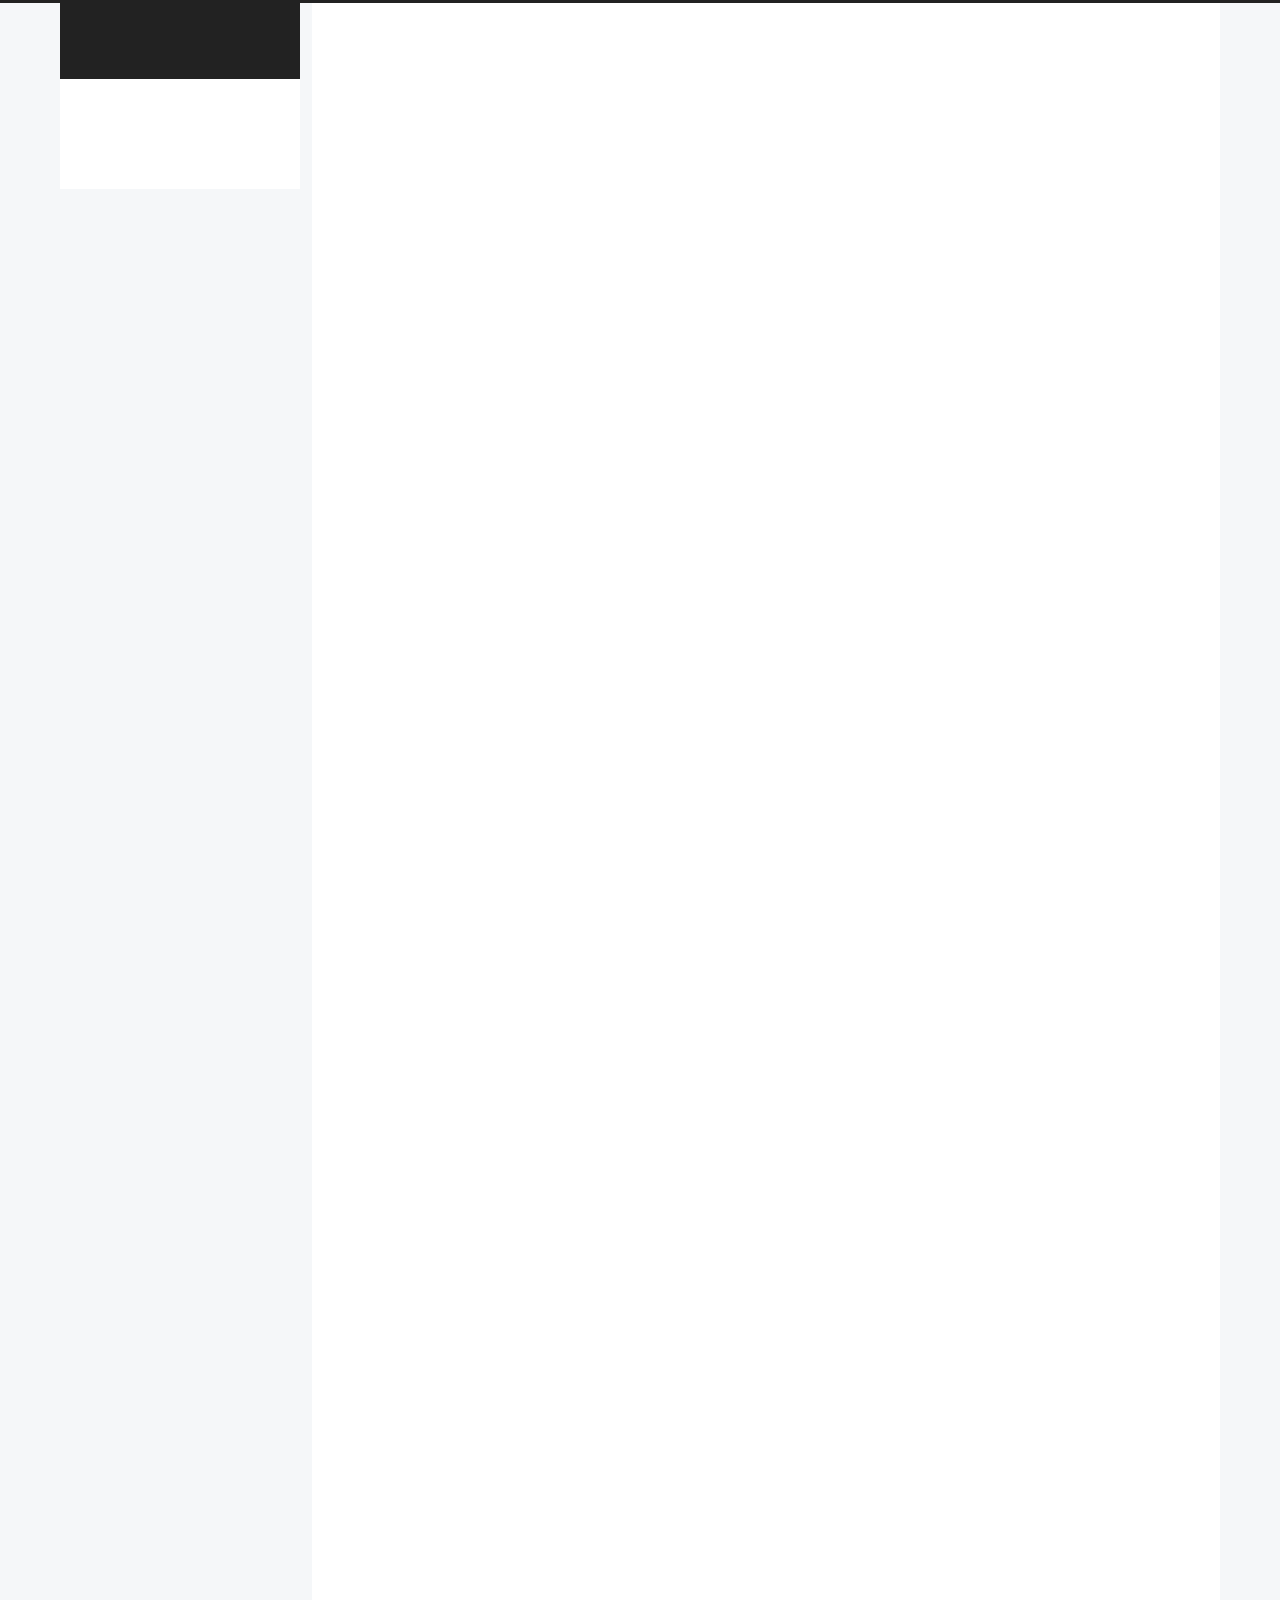
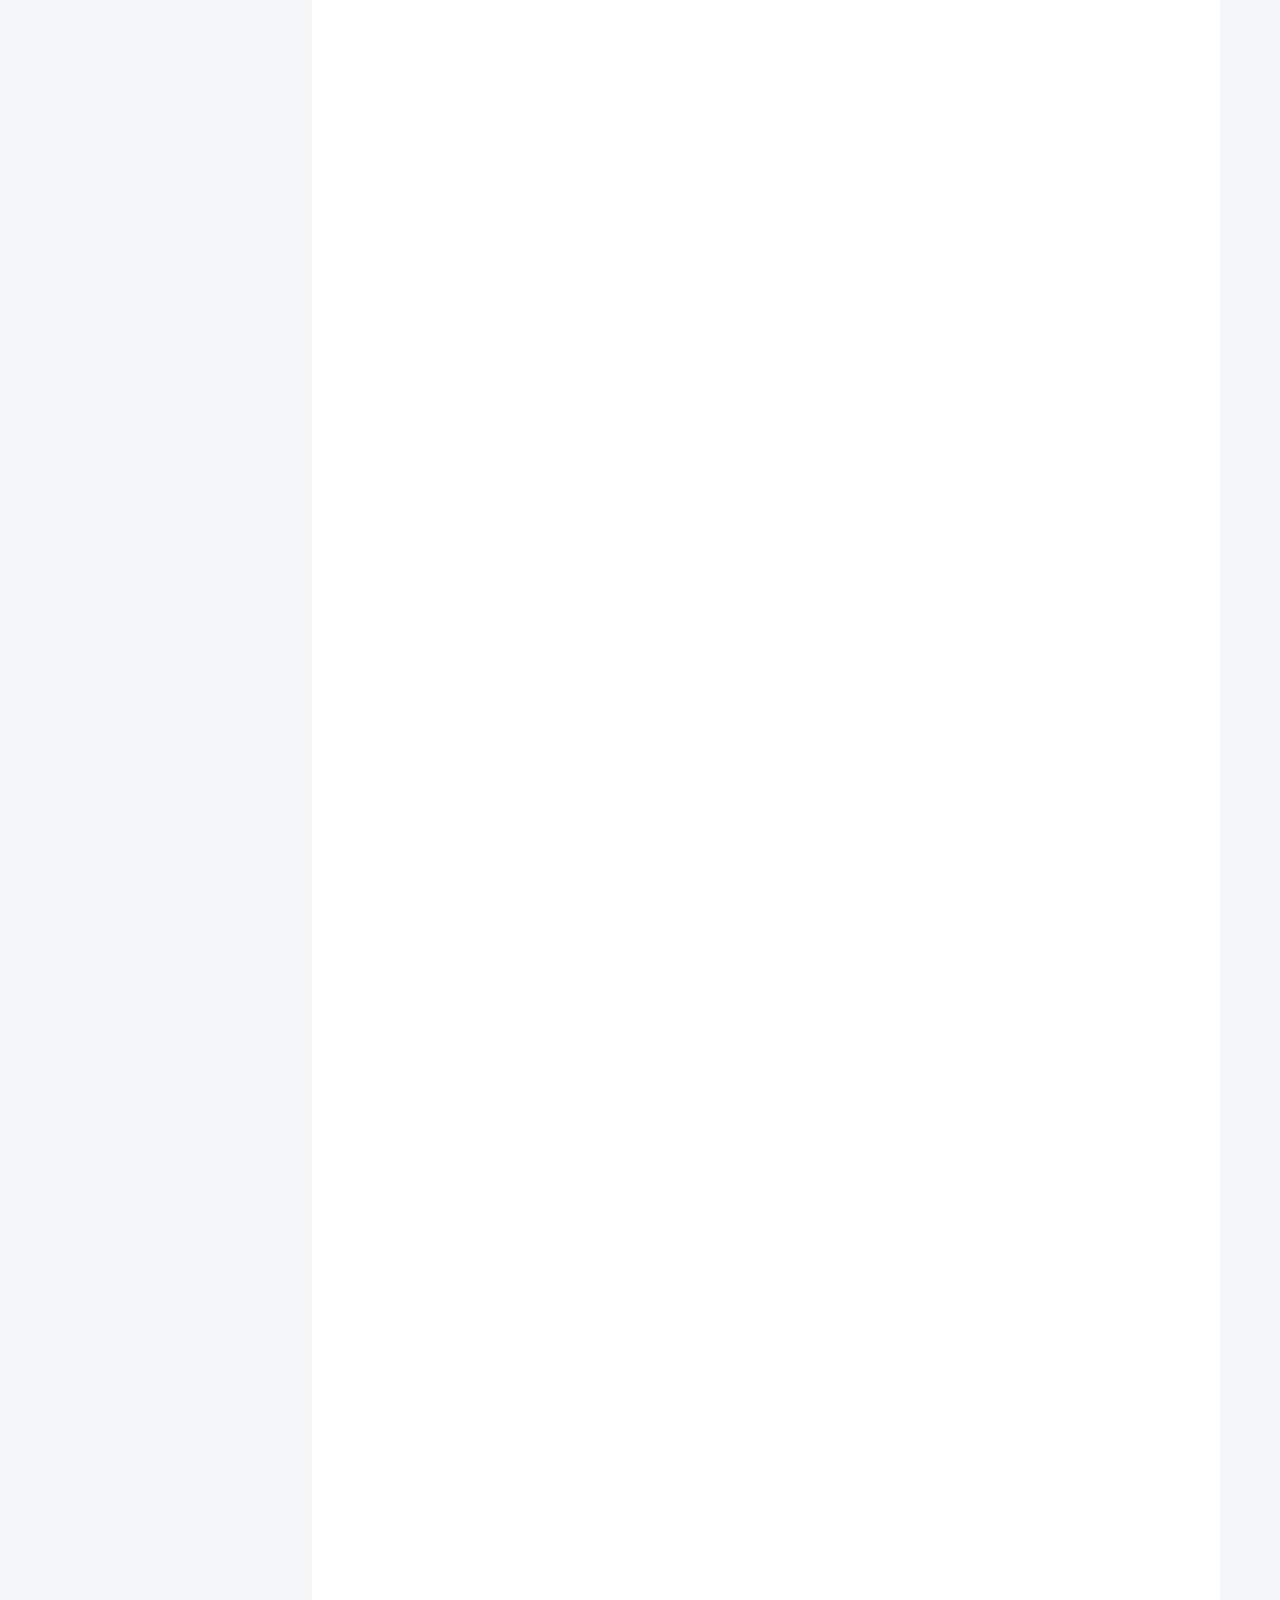
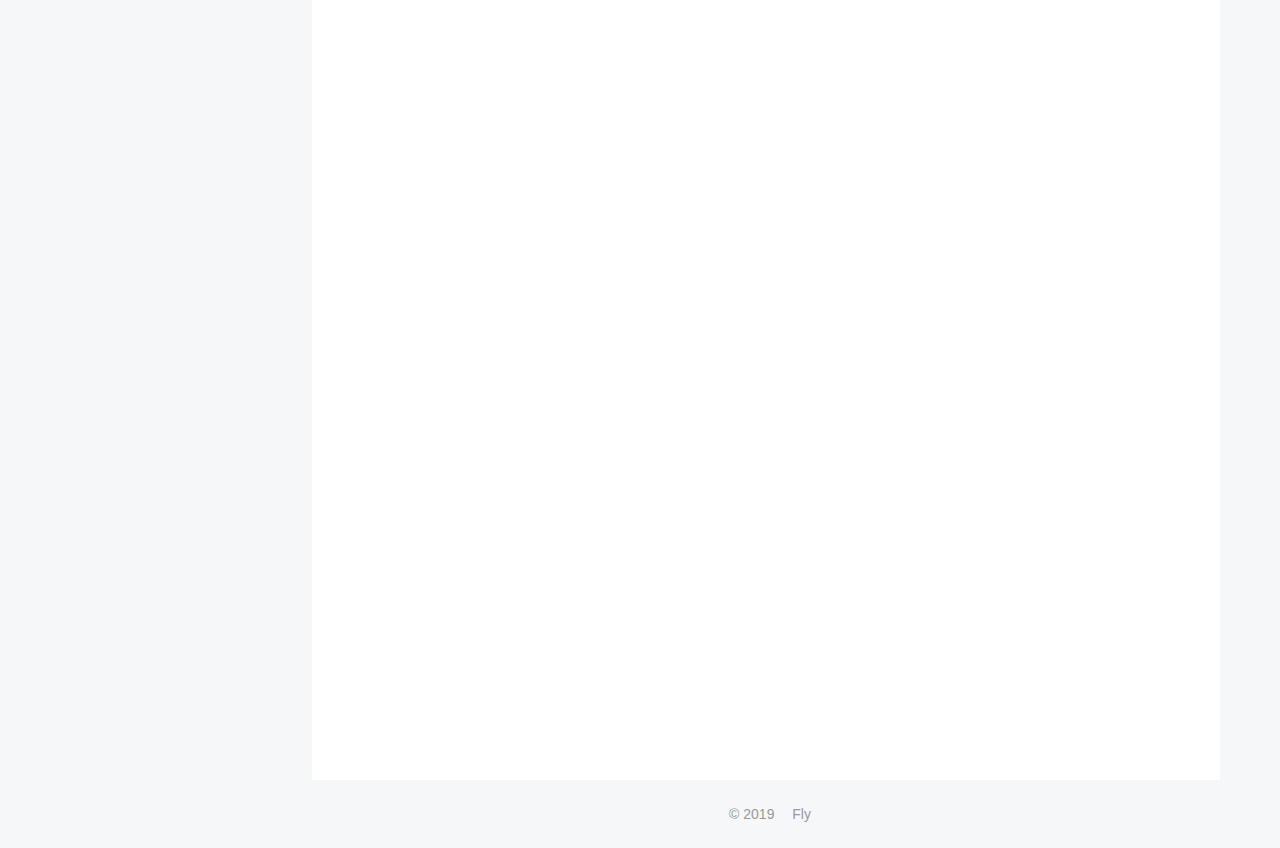
==== commit c5df22d5: "Site updated: 2019-04-04 17:18:06" ====
--- a/index.html
+++ b/index.html
@@ -321,7 +321,7 @@
                 
               
 
-              <time title="Created: 2019-04-04 16:14:00 / Modified: 17:13:12" itemprop="dateCreated datePublished" datetime="2019-04-04T16:14:00+08:00">2019-04-04</time>
+              <time title="Created: 2019-04-04 16:14:00 / Modified: 17:16:10" itemprop="dateCreated datePublished" datetime="2019-04-04T16:14:00+08:00">2019-04-04</time>
             
 
             
@@ -362,14 +362,14 @@
       
         
           
-            <h6 id="项目管理五大过程组"><a href="#项目管理五大过程组" class="headerlink" title="项目管理五大过程组"></a>项目管理五大过程组</h6><ul>
+            <h3 id="项目管理五大过程组"><a href="#项目管理五大过程组" class="headerlink" title="项目管理五大过程组"></a>项目管理五大过程组</h3><ul>
 <li>启动过程组</li>
 <li>规划过程组</li>
 <li>执行过程组</li>
 <li>监控过程组</li>
 <li>收尾过程组</li>
 </ul>
-<h6 id="知识领域"><a href="#知识领域" class="headerlink" title="知识领域"></a>知识领域</h6><ul>
+<h3 id="知识领域"><a href="#知识领域" class="headerlink" title="知识领域"></a>知识领域</h3><ul>
 <li>项目整合管理<ul>
 <li>制定项目章程</li>
 <li>制定项目管理计划</li>
--- a/css/main.css
+++ b/css/main.css
@@ -1763,7 +1763,7 @@
   width: 4px;
   height: 4px;
   border-radius: 50%;
-  background: #fff4b1;
+  background: #9db0d1;
 }
 .feed-link,
 .chat {
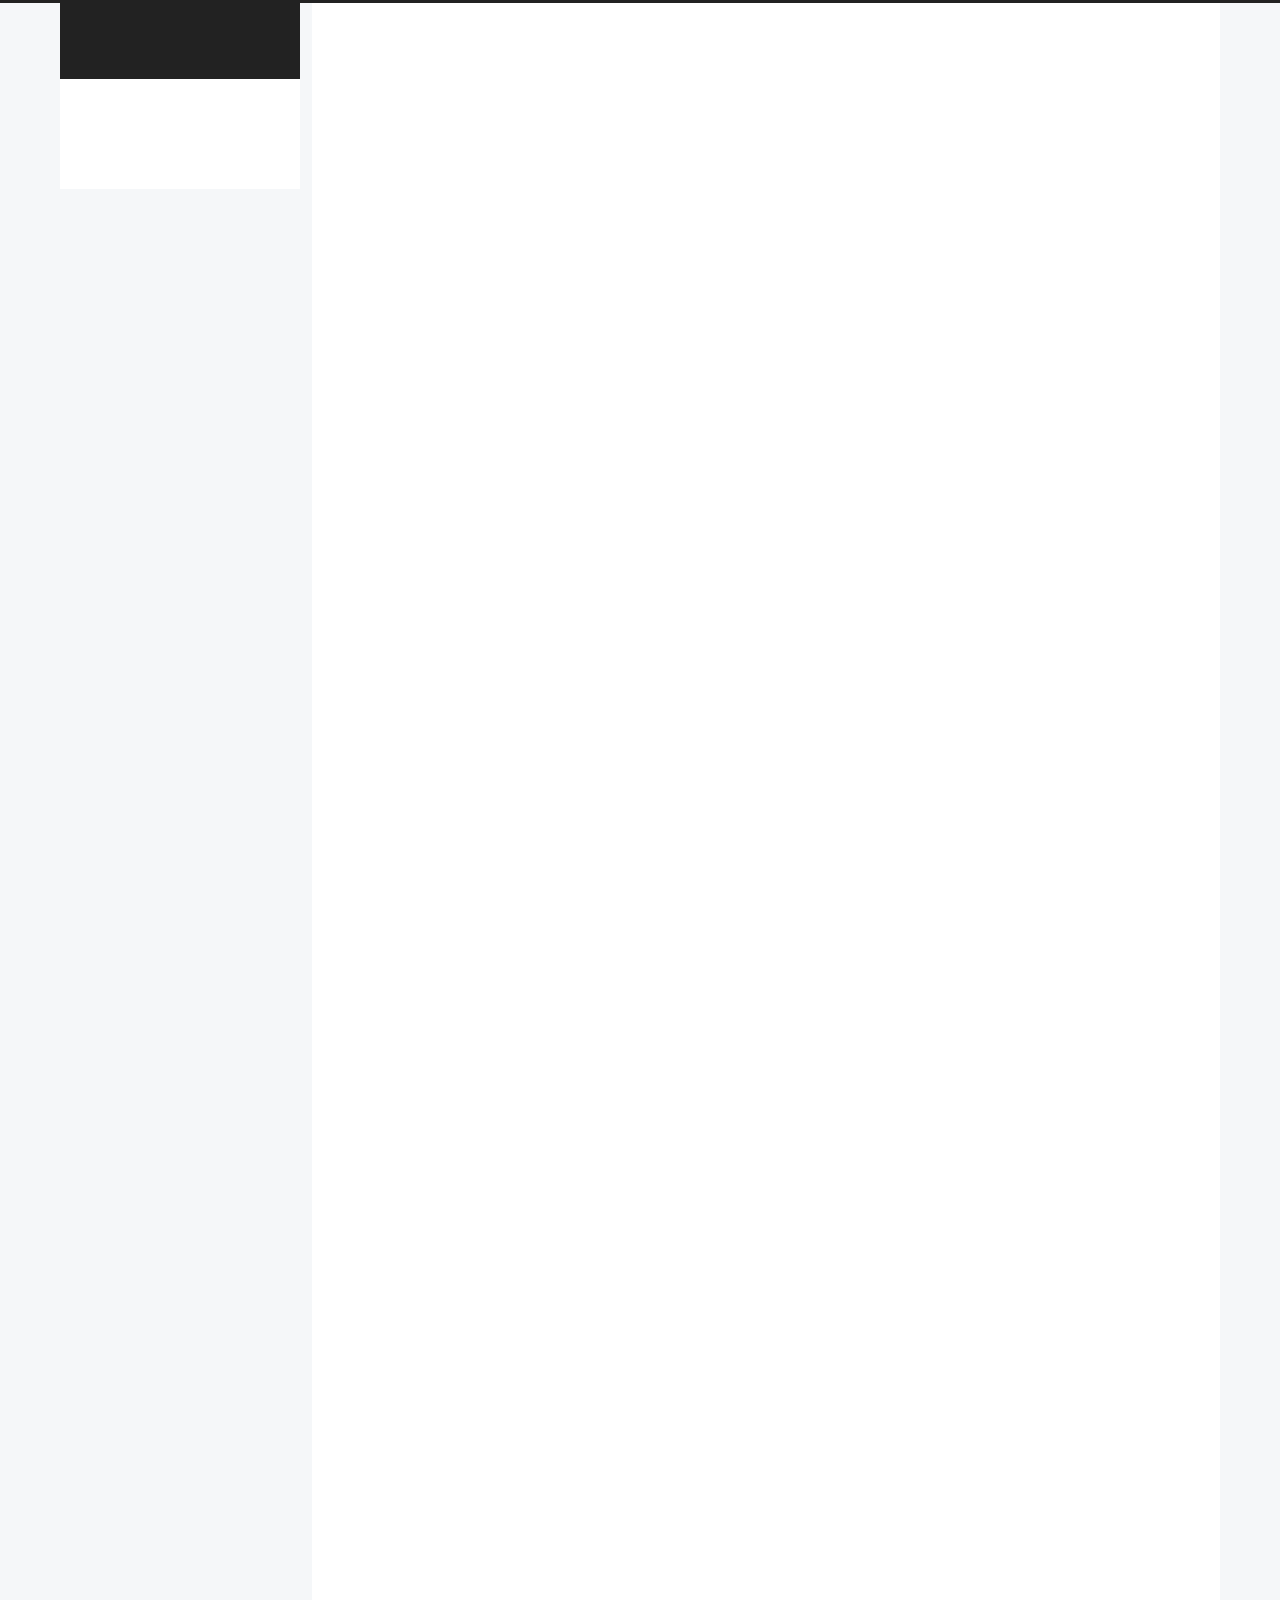
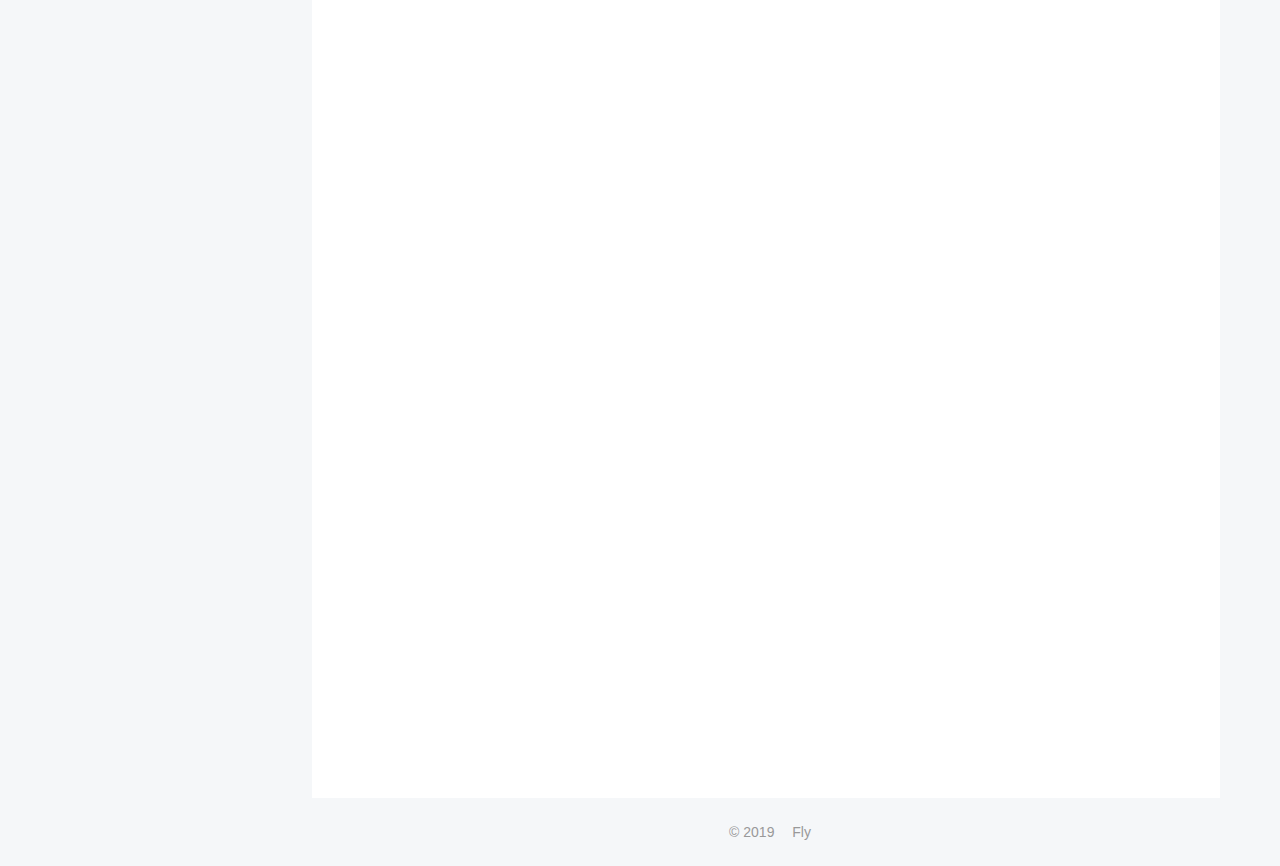
==== commit 4584c85f: "Site updated: 2019-04-17 09:51:34" ====
--- a/index.html
+++ b/index.html
@@ -276,7 +276,7 @@
   
   
   <div class="post-block">
-    <link itemprop="mainEntityOfPage" href="https://cf65happy.github.io/2019/04/04/Hello-World/">
+    <link itemprop="mainEntityOfPage" href="https://cf65happy.github.io/2019/04/16/PMP知识点碎片/">
 
     <span hidden itemprop="author" itemscope itemtype="http://schema.org/Person">
       <meta itemprop="name" content="Fly">
@@ -296,7 +296,7 @@
           <h1 class="post-title" itemprop="name headline">
                 
                 
-                <a href="/2019/04/04/Hello-World/" class="post-title-link" itemprop="url">项目管理过程组与知识领域</a>
+                <a href="/2019/04/16/PMP知识点碎片/" class="post-title-link" itemprop="url">PMP知识点碎片</a>
               
             
           </h1>
@@ -321,12 +321,24 @@
                 
               
 
-              <time title="Created: 2019-04-04 16:14:00 / Modified: 17:16:10" itemprop="dateCreated datePublished" datetime="2019-04-04T16:14:00+08:00">2019-04-04</time>
-            
-
-            
-              
-
+              <time title="Created: 2019-04-16 14:09:27" itemprop="dateCreated datePublished" datetime="2019-04-16T14:09:27+08:00">2019-04-16</time>
+            
+
+            
+              
+
+              
+                
+                <span class="post-meta-divider">|</span>
+                
+
+                <span class="post-meta-item-icon">
+                  <i class="fa fa-calendar-check-o"></i>
+                </span>
+                
+                  <span class="post-meta-item-text">Edited on</span>
+                
+                <time title="Modified: 2019-04-17 09:50:09" itemprop="dateModified" datetime="2019-04-17T09:50:09+08:00">2019-04-17</time>
               
             
           </span>
@@ -361,196 +373,497 @@
 
       
         
-          
-            <h3 id="项目管理五大过程组"><a href="#项目管理五大过程组" class="headerlink" title="项目管理五大过程组"></a>项目管理五大过程组</h3><ul>
+          <h2 id="第一章-引论"><a href="#第一章-引论" class="headerlink" title="第一章 引论"></a><center>第一章 引论</center></h2><h3 id="什么是项目？"><a href="#什么是项目？" class="headerlink" title="什么是项目？"></a>什么是项目？</h3><p>项目是为创造独特的产品、服务或成果而进行的临时性工作。</p>
+<h3 id="项目产生什么结果？"><a href="#项目产生什么结果？" class="headerlink" title="项目产生什么结果？"></a>项目产生什么结果？</h3><p>实现项目目标可能会产生以下一个或多个可交付成果：<br>① 一个独特的产品，可能是其他产品的组成部分，某个产品的升级版或修正版，也可能其本身就是新的最终产品（例如一个最终产品的缺陷修正）；<br>② 一种独特的服务或提供某种服务的能力（如支持生产或配送的业务职能）；<br>③ 一项独特的成果，例如某个结果或文件（如某研究项目所创造的知识，可据此判断某种趋势是否存在，或判断某个新过程是否有益于社会）；<br>④ 一个或多个产品、服务或成果的独特组合（例如一个软件应用程序及其相关文件和帮助中心服务）。<br>
+          <!--noindex-->
+          
+            <div class="post-button text-center">
+              <a class="btn" href="/2019/04/16/PMP知识点碎片/#more" rel="contents">
+                Read more &raquo;
+              </a>
+            </div>
+          
+          <!--/noindex-->
+        
+      
+    </p></div>
+
+    
+
+    
+    
+    
+
+    
+
+    
+      
+    
+    
+
+    
+
+    <footer class="post-footer">
+      
+
+      
+
+      
+
+      
+      
+        <div class="post-eof"></div>
+      
+    </footer>
+  </div>
+  
+  
+  
+  </article>
+
+
+    
+      
+
+  
+
+  
+  
+  
+
+  
+
+  <article class="post post-type-normal" itemscope itemtype="http://schema.org/Article">
+  
+  
+  
+  <div class="post-block">
+    <link itemprop="mainEntityOfPage" href="https://cf65happy.github.io/2019/04/12/ITTO/">
+
+    <span hidden itemprop="author" itemscope itemtype="http://schema.org/Person">
+      <meta itemprop="name" content="Fly">
+      <meta itemprop="description" content>
+      <meta itemprop="image" content="/images/avatar.gif">
+    </span>
+
+    <span hidden itemprop="publisher" itemscope itemtype="http://schema.org/Organization">
+      <meta itemprop="name" content="浮生若梦">
+    </span>
+
+    
+      <header class="post-header">
+
+        
+        
+          <h1 class="post-title" itemprop="name headline">
+                
+                
+                <a href="/2019/04/12/ITTO/" class="post-title-link" itemprop="url">ITTO</a>
+              
+            
+          </h1>
+        
+
+        <div class="post-meta">
+          <span class="post-time">
+
+            
+            
+            
+
+            
+              <span class="post-meta-item-icon">
+                <i class="fa fa-calendar-o"></i>
+              </span>
+              
+                <span class="post-meta-item-text">Posted on</span>
+              
+
+              
+                
+              
+
+              <time title="Created: 2019-04-12 11:12:11 / Modified: 11:12:12" itemprop="dateCreated datePublished" datetime="2019-04-12T11:12:11+08:00">2019-04-12</time>
+            
+
+            
+              
+
+              
+            
+          </span>
+
+          
+
+          
+            
+            
+          
+
+          
+          
+
+          
+
+          
+
+          
+
+        </div>
+      </header>
+    
+
+    
+    
+    
+    <div class="post-body" itemprop="articleBody">
+
+      
+      
+
+      
+        
+          <p>ITTO，输入(input)、工具(tool)、技术(technology)、输出(out)。个人理解是，输入就是完成某项任务需要的前提条件，工具和技术就是为了实现功能需调用的方法，输出就是最终实现的结果。下面按照项目管理的五大过程组依次描述不同过程组中需要的知识领域的ITTO。<br>
+          <!--noindex-->
+          
+            <div class="post-button text-center">
+              <a class="btn" href="/2019/04/12/ITTO/#more" rel="contents">
+                Read more &raquo;
+              </a>
+            </div>
+          
+          <!--/noindex-->
+        
+      
+    </p></div>
+
+    
+
+    
+    
+    
+
+    
+
+    
+      
+    
+    
+
+    
+
+    <footer class="post-footer">
+      
+
+      
+
+      
+
+      
+      
+        <div class="post-eof"></div>
+      
+    </footer>
+  </div>
+  
+  
+  
+  </article>
+
+
+    
+      
+
+  
+
+  
+  
+  
+
+  
+
+  <article class="post post-type-normal" itemscope itemtype="http://schema.org/Article">
+  
+  
+  
+  <div class="post-block">
+    <link itemprop="mainEntityOfPage" href="https://cf65happy.github.io/2019/04/09/项目管理过程组与知识领域/">
+
+    <span hidden itemprop="author" itemscope itemtype="http://schema.org/Person">
+      <meta itemprop="name" content="Fly">
+      <meta itemprop="description" content>
+      <meta itemprop="image" content="/images/avatar.gif">
+    </span>
+
+    <span hidden itemprop="publisher" itemscope itemtype="http://schema.org/Organization">
+      <meta itemprop="name" content="浮生若梦">
+    </span>
+
+    
+      <header class="post-header">
+
+        
+        
+          <h1 class="post-title" itemprop="name headline">
+                
+                
+                <a href="/2019/04/09/项目管理过程组与知识领域/" class="post-title-link" itemprop="url">项目管理过程组与知识领域</a>
+              
+            
+          </h1>
+        
+
+        <div class="post-meta">
+          <span class="post-time">
+
+            
+            
+            
+
+            
+              <span class="post-meta-item-icon">
+                <i class="fa fa-calendar-o"></i>
+              </span>
+              
+                <span class="post-meta-item-text">Posted on</span>
+              
+
+              
+                
+              
+
+              <time title="Created: 2019-04-09 16:01:24" itemprop="dateCreated datePublished" datetime="2019-04-09T16:01:24+08:00">2019-04-09</time>
+            
+
+            
+              
+
+              
+                
+                <span class="post-meta-divider">|</span>
+                
+
+                <span class="post-meta-item-icon">
+                  <i class="fa fa-calendar-check-o"></i>
+                </span>
+                
+                  <span class="post-meta-item-text">Edited on</span>
+                
+                <time title="Modified: 2019-04-11 10:01:18" itemprop="dateModified" datetime="2019-04-11T10:01:18+08:00">2019-04-11</time>
+              
+            
+          </span>
+
+          
+
+          
+            
+            
+          
+
+          
+          
+
+          
+
+          
+
+          
+
+        </div>
+      </header>
+    
+
+    
+    
+    
+    <div class="post-body" itemprop="articleBody">
+
+      
+      
+
+      
+        
+          <h3 id="项目管理五大过程组"><a href="#项目管理五大过程组" class="headerlink" title="项目管理五大过程组"></a>项目管理五大过程组</h3><ul>
 <li>启动过程组</li>
 <li>规划过程组</li>
 <li>执行过程组</li>
 <li>监控过程组</li>
 <li>收尾过程组</li>
 </ul>
-<h3 id="知识领域"><a href="#知识领域" class="headerlink" title="知识领域"></a>知识领域</h3><ul>
-<li>项目整合管理<ul>
-<li>制定项目章程</li>
-<li>制定项目管理计划</li>
-<li>指导与管理项目工作</li>
-<li>管理项目知识</li>
-<li>监控项目工作</li>
-<li>实施整体变更控制</li>
-<li>结束项目或阶段</li>
-</ul>
-</li>
-<li>项目范围管理<ul>
-<li>规划范围管理</li>
-<li>收集需求</li>
-<li>定义范围</li>
-<li>创建WBS</li>
-<li>确认范围</li>
-<li>控制范围</li>
-</ul>
-</li>
-<li>项目进度管理<ul>
-<li>规划进度管理</li>
-<li>定义活动</li>
-<li>排列活动顺序</li>
-<li>估算活动持续时间</li>
-<li>制定进度计划</li>
-<li>控制进度</li>
-</ul>
-</li>
-<li>项目成本管理<ul>
-<li>规划成本管理</li>
-<li>估算成本</li>
-<li>制定预算</li>
-<li>控制成本</li>
-</ul>
-</li>
-<li>项目质量管理<ul>
-<li>规划质量管理</li>
-<li>管理质量</li>
-<li>控制质量</li>
-</ul>
-</li>
-<li>项目资源管理<ul>
-<li>规划资源管理</li>
-<li>估算活动资源</li>
-<li>获取资源</li>
-<li>建设团队</li>
-<li>管理团队</li>
-<li>控制资源</li>
-</ul>
-</li>
-<li>项目沟通管理<ul>
-<li>规划沟通管理</li>
-<li>管理沟通</li>
-<li>监控沟通</li>
-</ul>
-</li>
-<li>项目风险管理<ul>
-<li>规划风险管理</li>
-<li>识别风险</li>
-<li>实施定性风险分析</li>
-<li>实时定量风险分析</li>
-<li>规划风险应对</li>
-<li>实施风险应对</li>
-<li>监督风险</li>
-</ul>
-</li>
-<li>项目采购管理<ul>
-<li>规划采购管理</li>
-<li>实施采购</li>
-<li>控制采购</li>
-</ul>
-</li>
-<li>项目相关方管理<ul>
-<li>识别相关方</li>
-<li>规划相关方参与</li>
-<li>管理相关方参与</li>
-<li>监督相关方参与</li>
-</ul>
-</li>
-</ul>
-<hr>
-<p>知识领域在项目管理五大过程组中的体现如表：</p>
-<table>
-<thead>
-<tr>
-<th style="text-align:center">知识领域</th>
-<th style="text-align:center">启动</th>
-<th style="text-align:center">规划</th>
-<th style="text-align:center">执行</th>
-<th style="text-align:center">监控</th>
-<th style="text-align:center">收尾</th>
-</tr>
-</thead>
-<tbody>
-<tr>
-<td style="text-align:center"><strong>项目整合管理</strong></td>
-<td style="text-align:center">制定项目章程</td>
-<td style="text-align:center">制定项目管理计划</td>
-<td style="text-align:center">指导与管理项目工作<br><br>管理项目知识</td>
-<td style="text-align:center">监控项目工作<br><br>实施整体变更控制</td>
-<td style="text-align:center">结束项目或阶段</td>
-</tr>
-<tr>
-<td style="text-align:center"><strong>项目范围管理</strong></td>
-<td style="text-align:center"></td>
-<td style="text-align:center">规划范围管理<br><br>收集需求<br><br>定义范围<br><br>创建WBS</td>
-<td style="text-align:center"></td>
-<td style="text-align:center">确认范围<br><br>控制范围</td>
-<td style="text-align:center"></td>
-</tr>
-<tr>
-<td style="text-align:center"><strong>项目进度管理</strong></td>
-<td style="text-align:center"></td>
-<td style="text-align:center">规划进度管理<br><br>定义活动<br><br>排列活动顺序<br><br>估算活动持续时间<br><br>制定进度计划</td>
-<td style="text-align:center"></td>
-<td style="text-align:center">控制进度</td>
-<td style="text-align:center"></td>
-</tr>
-<tr>
-<td style="text-align:center"><strong>项目成本管理</strong></td>
-<td style="text-align:center"></td>
-<td style="text-align:center">规划成本管理<br><br>估算成本<br><br>制定预算</td>
-<td style="text-align:center"></td>
-<td style="text-align:center">控制成本</td>
-<td style="text-align:center"></td>
-</tr>
-<tr>
-<td style="text-align:center"><strong>项目质量管理</strong></td>
-<td style="text-align:center"></td>
-<td style="text-align:center">规划质量管理</td>
-<td style="text-align:center">管理质量</td>
-<td style="text-align:center">控制质量</td>
-<td style="text-align:center"></td>
-</tr>
-<tr>
-<td style="text-align:center"><strong>项目资源管理</strong></td>
-<td style="text-align:center"></td>
-<td style="text-align:center">规划资源管理<br><br>估算活动资源</td>
-<td style="text-align:center">获取资源<br><br>建设团队<br><br>管理团队</td>
-<td style="text-align:center">控制资源</td>
-<td style="text-align:center"></td>
-</tr>
-<tr>
-<td style="text-align:center"><strong>项目沟通管理</strong></td>
-<td style="text-align:center"></td>
-<td style="text-align:center">规划沟通管理</td>
-<td style="text-align:center">管理沟通</td>
-<td style="text-align:center">监督沟通</td>
-<td style="text-align:center"></td>
-</tr>
-<tr>
-<td style="text-align:center"><strong>项目风险管理</strong></td>
-<td style="text-align:center"></td>
-<td style="text-align:center">规划风险管理<br><br>识别风险<br><br>实施定性风险分析<br><br>实时定量分析风险<br><br>规划风险应对</td>
-<td style="text-align:center">实施风险应对</td>
-<td style="text-align:center">监督风险</td>
-<td style="text-align:center"></td>
-</tr>
-<tr>
-<td style="text-align:center"><strong>项目采购管理</strong></td>
-<td style="text-align:center"></td>
-<td style="text-align:center">规划采购管理</td>
-<td style="text-align:center">实施采购</td>
-<td style="text-align:center">控制采购</td>
-<td style="text-align:center"></td>
-</tr>
-<tr>
-<td style="text-align:center"><strong>项目相关方管理</strong></td>
-<td style="text-align:center">识别相关方</td>
-<td style="text-align:center">规划相关方参与</td>
-<td style="text-align:center">管理相关方参与</td>
-<td style="text-align:center">监督相关方参与</td>
-<td style="text-align:center"></td>
-</tr>
-</tbody>
-</table>
-
-          
+          <!--noindex-->
+          
+            <div class="post-button text-center">
+              <a class="btn" href="/2019/04/09/项目管理过程组与知识领域/#more" rel="contents">
+                Read more &raquo;
+              </a>
+            </div>
+          
+          <!--/noindex-->
         
       
     </div>
+
+    
+
+    
+    
+    
+
+    
+
+    
+      
+    
+    
+
+    
+
+    <footer class="post-footer">
+      
+
+      
+
+      
+
+      
+      
+        <div class="post-eof"></div>
+      
+    </footer>
+  </div>
+  
+  
+  
+  </article>
+
+
+    
+      
+
+  
+
+  
+  
+  
+
+  
+
+  <article class="post post-type-normal" itemscope itemtype="http://schema.org/Article">
+  
+  
+  
+  <div class="post-block">
+    <link itemprop="mainEntityOfPage" href="https://cf65happy.github.io/2019/04/08/知识点汇总/">
+
+    <span hidden itemprop="author" itemscope itemtype="http://schema.org/Person">
+      <meta itemprop="name" content="Fly">
+      <meta itemprop="description" content>
+      <meta itemprop="image" content="/images/avatar.gif">
+    </span>
+
+    <span hidden itemprop="publisher" itemscope itemtype="http://schema.org/Organization">
+      <meta itemprop="name" content="浮生若梦">
+    </span>
+
+    
+      <header class="post-header">
+
+        
+        
+          <h1 class="post-title" itemprop="name headline">
+                
+                
+                <a href="/2019/04/08/知识点汇总/" class="post-title-link" itemprop="url">知识点汇总</a>
+              
+            
+          </h1>
+        
+
+        <div class="post-meta">
+          <span class="post-time">
+
+            
+            
+            
+
+            
+              <span class="post-meta-item-icon">
+                <i class="fa fa-calendar-o"></i>
+              </span>
+              
+                <span class="post-meta-item-text">Posted on</span>
+              
+
+              
+                
+              
+
+              <time title="Created: 2019-04-08 15:15:00" itemprop="dateCreated datePublished" datetime="2019-04-08T15:15:00+08:00">2019-04-08</time>
+            
+
+            
+              
+
+              
+                
+                <span class="post-meta-divider">|</span>
+                
+
+                <span class="post-meta-item-icon">
+                  <i class="fa fa-calendar-check-o"></i>
+                </span>
+                
+                  <span class="post-meta-item-text">Edited on</span>
+                
+                <time title="Modified: 2019-04-09 16:09:06" itemprop="dateModified" datetime="2019-04-09T16:09:06+08:00">2019-04-09</time>
+              
+            
+          </span>
+
+          
+
+          
+            
+            
+          
+
+          
+          
+
+          
+
+          
+
+          
+
+        </div>
+      </header>
+    
+
+    
+    
+    
+    <div class="post-body" itemprop="articleBody">
+
+      
+      
+
+      
+        
+          <h2 id="第一章-引论"><a href="#第一章-引论" class="headerlink" title="第一章 引论"></a>第一章 引论</h2><p><strong>1、所谓“普遍认可”是指？</strong><br><br>&emsp; <font color="red">A、这些知识和做法在大多数时候适用于大多数项目，并且其价值和有效性已获得一致认可<br></font><br>&emsp; B、任何项目只要运用其中的方法工具，项目就一定能成功<br><br>
+          <!--noindex-->
+          
+            <div class="post-button text-center">
+              <a class="btn" href="/2019/04/08/知识点汇总/#more" rel="contents">
+                Read more &raquo;
+              </a>
+            </div>
+          
+          <!--/noindex-->
+        
+      
+    </p></div>
 
     
 
@@ -629,7 +942,7 @@
                 
                   <a href="/archives/">
                 
-                    <span class="site-state-item-count">1</span>
+                    <span class="site-state-item-count">4</span>
                     <span class="site-state-item-name">posts</span>
                   </a>
                 </div>
@@ -637,19 +950,6 @@
 
               
 
-              
-                
-                
-                <div class="site-state-item site-state-tags">
-                  
-                    
-                    
-                      
-                    
-                    <span class="site-state-item-count">1</span>
-                    <span class="site-state-item-name">tags</span>
-                  
-                </div>
               
             </nav>
           
@@ -729,6 +1029,8 @@
 
 
 
+
+
         
 
 
--- a/css/main.css
+++ b/css/main.css
@@ -1763,7 +1763,7 @@
   width: 4px;
   height: 4px;
   border-radius: 50%;
-  background: #9db0d1;
+  background: #d50e8a;
 }
 .feed-link,
 .chat {
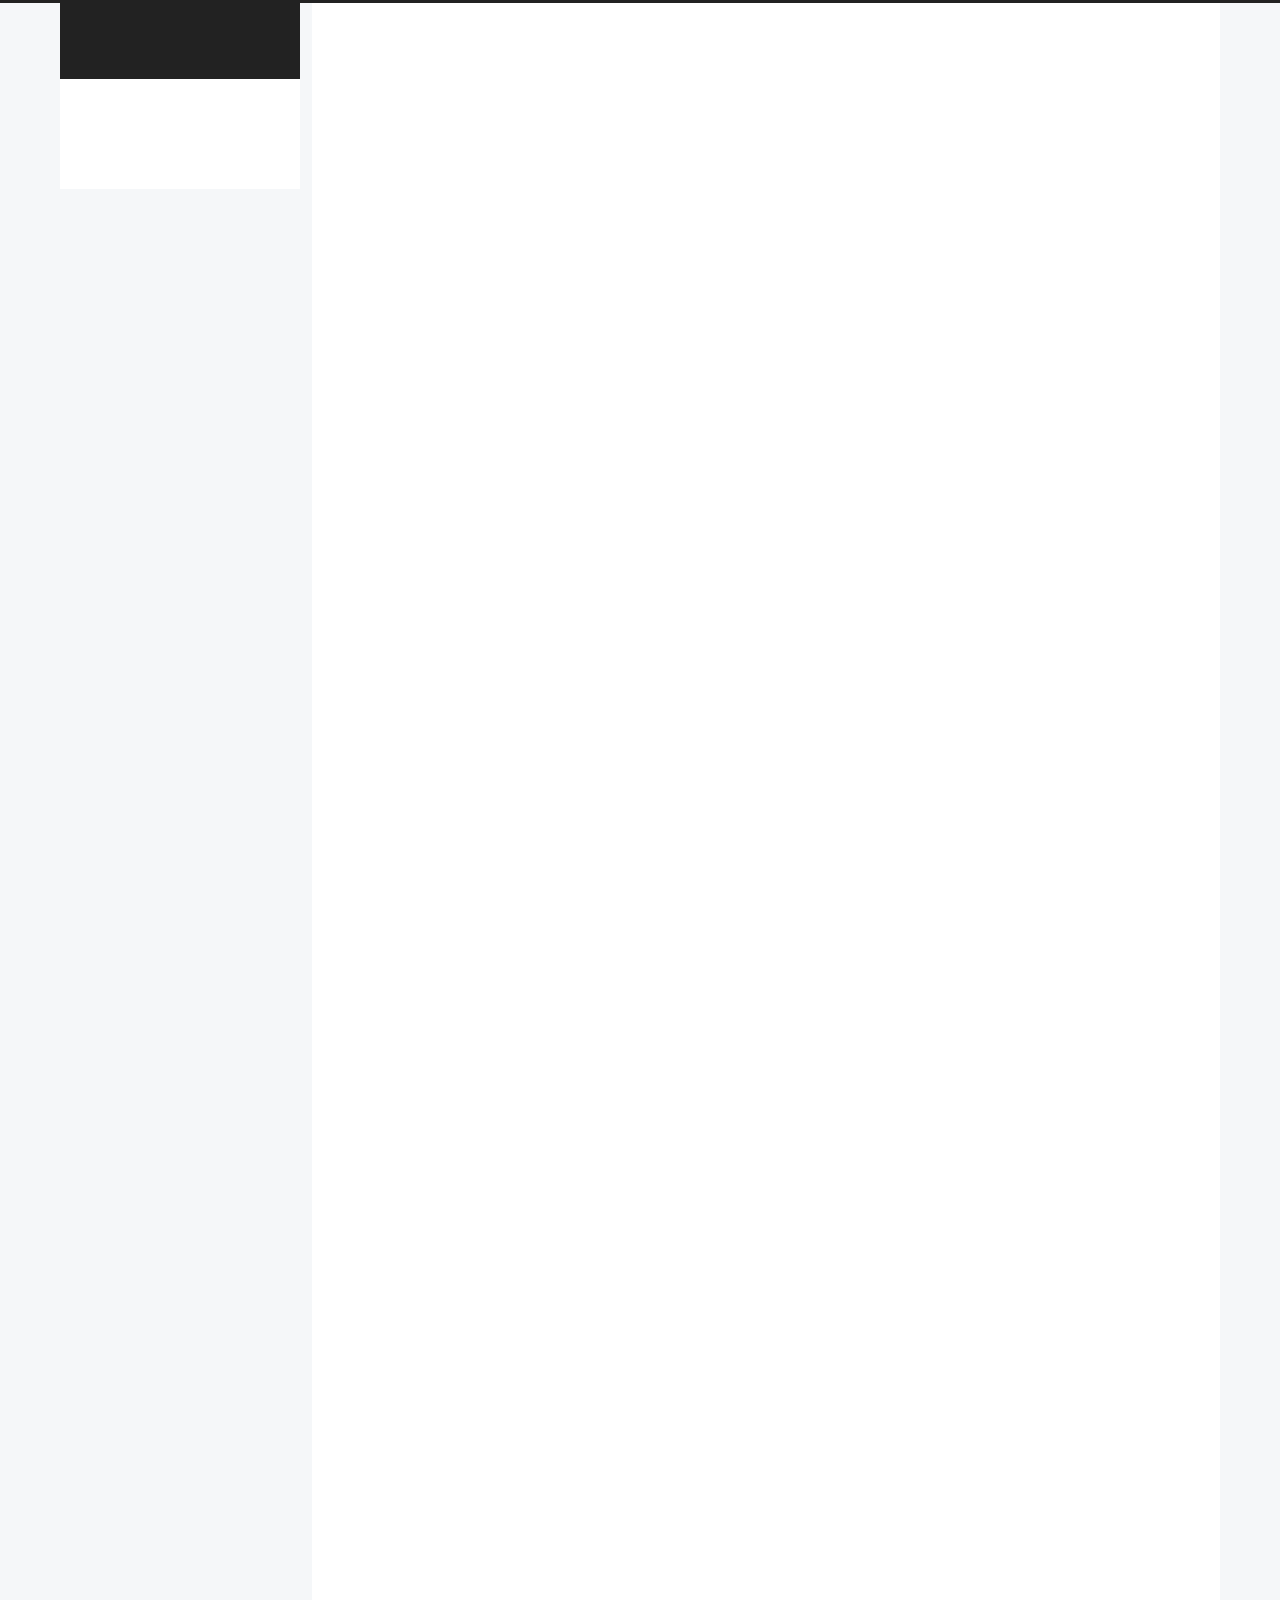
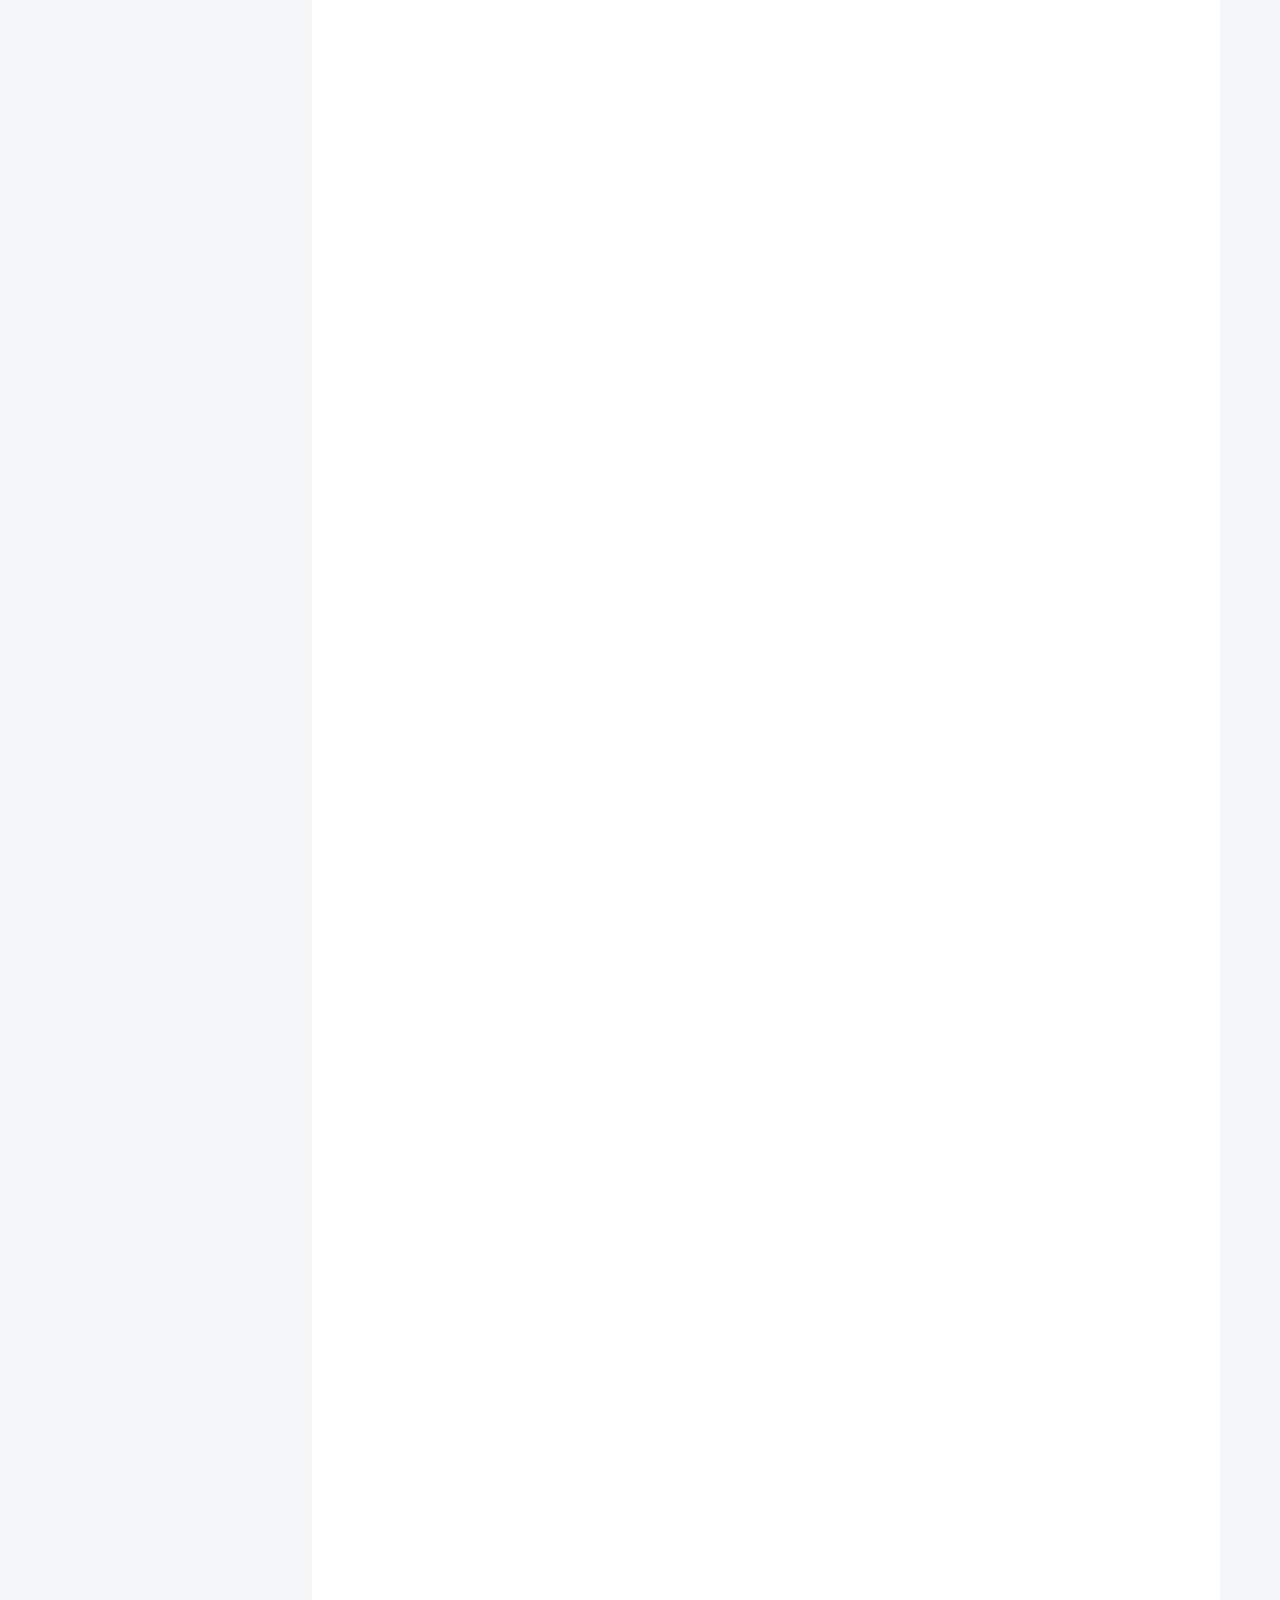
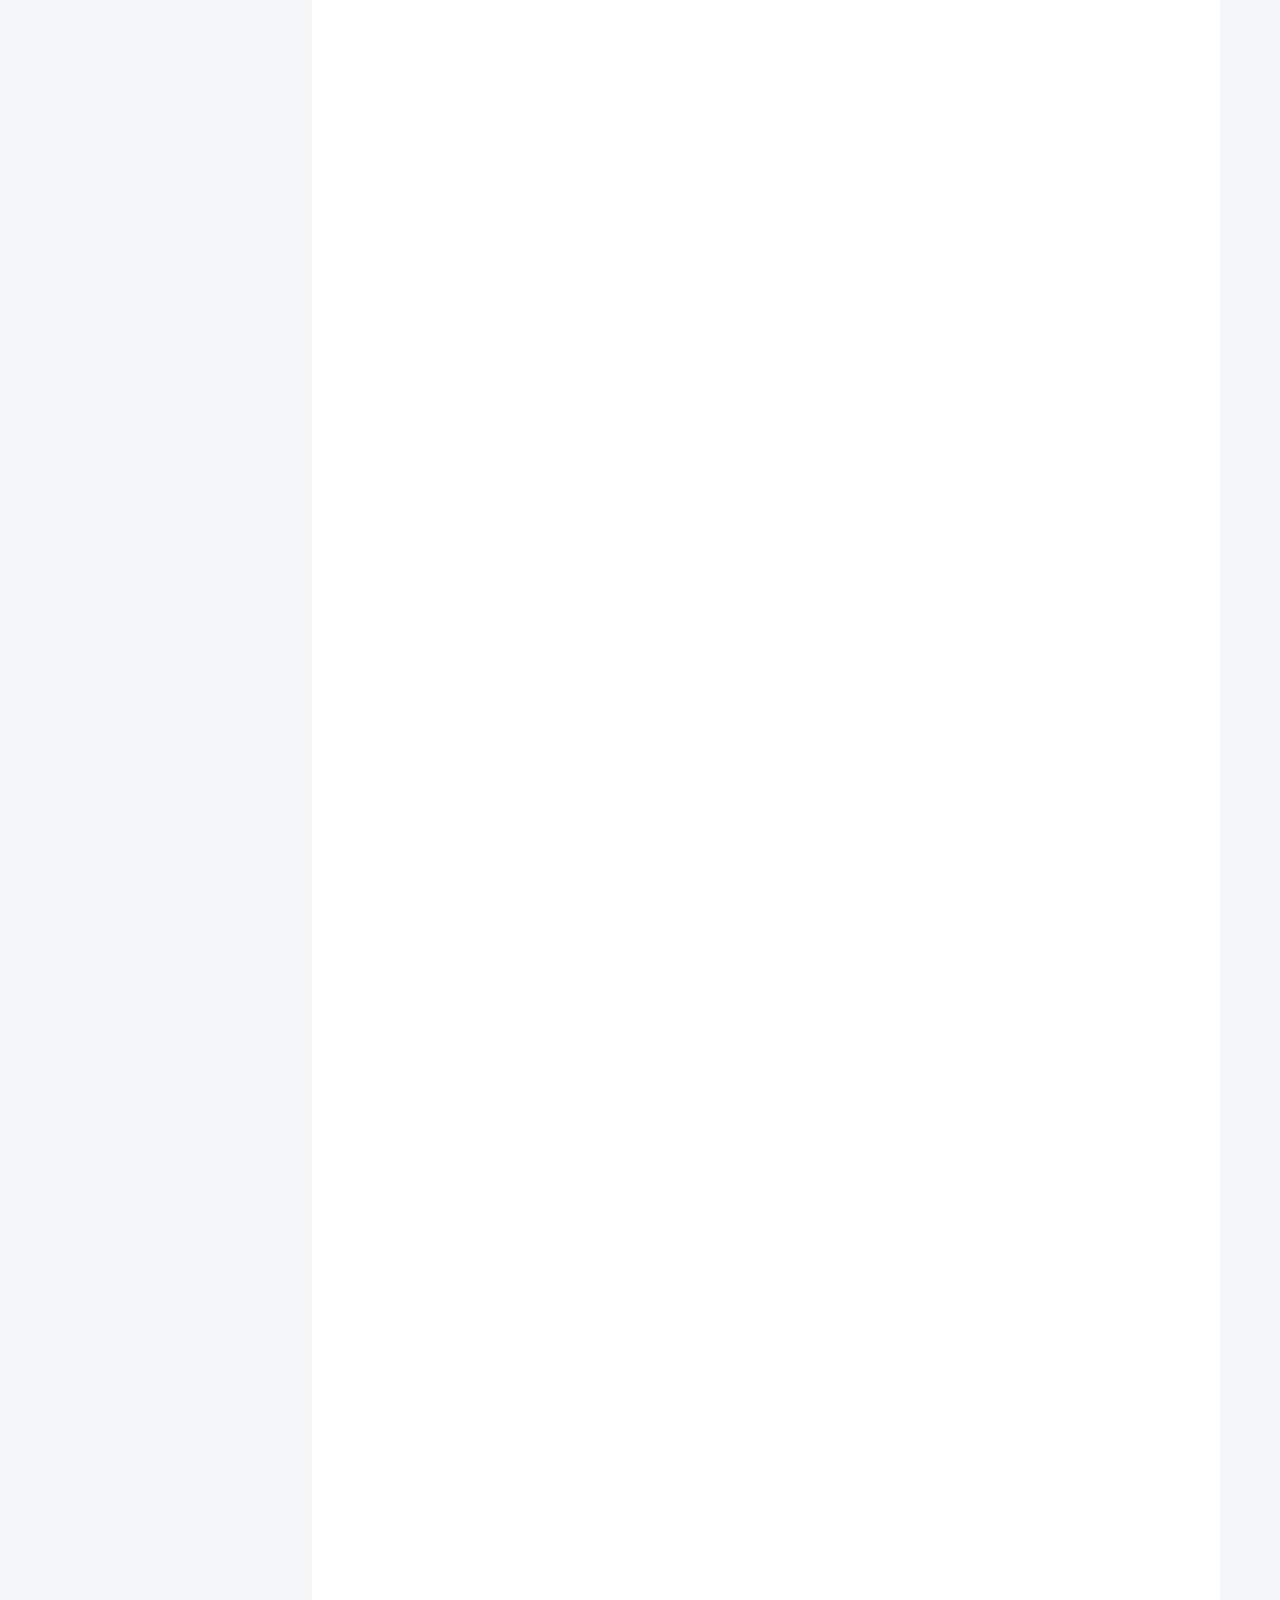
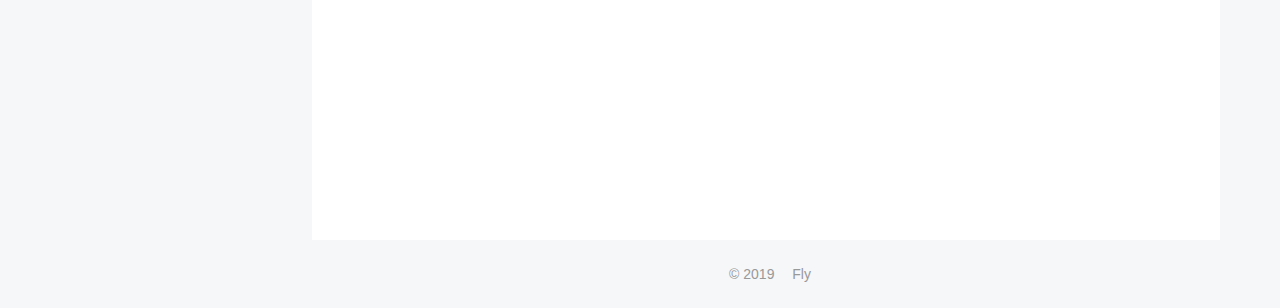
==== commit 93aa973f: "Site updated: 2019-06-27 09:49:25" ====
--- a/index.html
+++ b/index.html
@@ -276,7 +276,7 @@
   
   
   <div class="post-block">
-    <link itemprop="mainEntityOfPage" href="https://cf65happy.github.io/2019/04/16/PMP知识点碎片/">
+    <link itemprop="mainEntityOfPage" href="https://cf65happy.github.io/2019/06/27/fastline打包上传至蒲公英/">
 
     <span hidden itemprop="author" itemscope itemtype="http://schema.org/Person">
       <meta itemprop="name" content="Fly">
@@ -296,7 +296,7 @@
           <h1 class="post-title" itemprop="name headline">
                 
                 
-                <a href="/2019/04/16/PMP知识点碎片/" class="post-title-link" itemprop="url">PMP知识点碎片</a>
+                <a href="/2019/06/27/fastline打包上传至蒲公英/" class="post-title-link" itemprop="url">fastline打包上传至蒲公英</a>
               
             
           </h1>
@@ -321,6 +321,162 @@
                 
               
 
+              <time title="Created: 2019-06-27 09:46:00 / Modified: 09:48:01" itemprop="dateCreated datePublished" datetime="2019-06-27T09:46:00+08:00">2019-06-27</time>
+            
+
+            
+              
+
+              
+            
+          </span>
+
+          
+
+          
+            
+            
+          
+
+          
+          
+
+          
+
+          
+
+          
+
+        </div>
+      </header>
+    
+
+    
+    
+    
+    <div class="post-body" itemprop="articleBody">
+
+      
+      
+
+      
+        
+          
+            <h1 id="fastline-打包上传至蒲公英"><a href="#fastline-打包上传至蒲公英" class="headerlink" title="fastline 打包上传至蒲公英"></a>fastline 打包上传至蒲公英</h1><h2 id="安装fastline"><a href="#安装fastline" class="headerlink" title="安装fastline"></a>安装fastline</h2><h3 id="第一步：安装Xcode命令行工具"><a href="#第一步：安装Xcode命令行工具" class="headerlink" title="第一步：安装Xcode命令行工具"></a>第一步：安装Xcode命令行工具</h3><figure class="highlight plain"><table><tr><td class="gutter"><pre><span class="line">1</span><br></pre></td><td class="code"><pre><span class="line">xcode-select --install</span><br></pre></td></tr></table></figure>
+<h3 id="第二步：安装fastlane"><a href="#第二步：安装fastlane" class="headerlink" title="第二步：安装fastlane"></a>第二步：安装fastlane</h3><figure class="highlight plain"><table><tr><td class="gutter"><pre><span class="line">1</span><br><span class="line">2</span><br><span class="line">3</span><br><span class="line">4</span><br></pre></td><td class="code"><pre><span class="line">/** 使用gem安装 */</span><br><span class="line">sudo gem install fastlane -NV</span><br><span class="line">/** 使用homebrew安装 */</span><br><span class="line">brew cask install fastlane</span><br></pre></td></tr></table></figure>
+<h3 id="第三步：初始化fastlane"><a href="#第三步：初始化fastlane" class="headerlink" title="第三步：初始化fastlane"></a>第三步：初始化fastlane</h3><p><font color="red">⚠️ 进入工程主目录操作<br></font><br><figure class="highlight plain"><table><tr><td class="gutter"><pre><span class="line">1</span><br></pre></td><td class="code"><pre><span class="line">fastlane init</span><br></pre></td></tr></table></figure></p>
+<p>出现<br><figure class="highlight plain"><table><tr><td class="gutter"><pre><span class="line">1</span><br></pre></td><td class="code"><pre><span class="line">What would you like to use fastlane for?</span><br></pre></td></tr></table></figure></p>
+<p>选项时，视情况选择2、3或4，不同的是选择2或3会让输入苹果开发者账号或密码，继续操作如果在testFlight和App Store中没有此APP信息，会询问是否添加APP信息，此时可以视情况选择y或n，并且在完成后的Appfile文件中自动填充了账号信息；选择4则需要手动配置Appfile中的账号。<br>创建成功之后会在fastlane文件夹中有两个配置文件<code>Appfile</code>和<code>Fastfile</code><br>在Appfile文件中：<br><figure class="highlight plain"><table><tr><td class="gutter"><pre><span class="line">1</span><br><span class="line">2</span><br><span class="line">3</span><br><span class="line">4</span><br><span class="line">5</span><br></pre></td><td class="code"><pre><span class="line"># app_identifier(&quot;[[APP_IDENTIFIER]]&quot;) # The bundle identifier of your app</span><br><span class="line"># apple_id(&quot;[[APPLE_ID]]&quot;) # Your Apple email address</span><br><span class="line"></span><br><span class="line"># For more information about the Appfile, see:</span><br><span class="line"># https://docs.fastlane.tools/advanced/#appfile</span><br></pre></td></tr></table></figure></p>
+<p>替换对应的 bundle identifier 和 开发者账号。<br>在Fastfile文件是打包相关的配置信息：<br><figure class="highlight plain"><table><tr><td class="gutter"><pre><span class="line">1</span><br><span class="line">2</span><br><span class="line">3</span><br><span class="line">4</span><br><span class="line">5</span><br><span class="line">6</span><br><span class="line">7</span><br><span class="line">8</span><br><span class="line">9</span><br><span class="line">10</span><br><span class="line">11</span><br><span class="line">12</span><br><span class="line">13</span><br><span class="line">14</span><br><span class="line">15</span><br><span class="line">16</span><br><span class="line">17</span><br><span class="line">18</span><br><span class="line">19</span><br><span class="line">20</span><br><span class="line">21</span><br><span class="line">22</span><br><span class="line">23</span><br><span class="line">24</span><br><span class="line">25</span><br><span class="line">26</span><br><span class="line">27</span><br></pre></td><td class="code"><pre><span class="line"># This file contains the fastlane.tools configuration</span><br><span class="line"># You can find the documentation at https://docs.fastlane.tools</span><br><span class="line">#</span><br><span class="line"># For a list of all available actions, check out</span><br><span class="line">#</span><br><span class="line">#     https://docs.fastlane.tools/actions</span><br><span class="line">#</span><br><span class="line"># For a list of all available plugins, check out</span><br><span class="line">#</span><br><span class="line">#     https://docs.fastlane.tools/plugins/available-plugins</span><br><span class="line">#</span><br><span class="line"></span><br><span class="line"># Uncomment the line if you want fastlane to automatically update itself</span><br><span class="line"># update_fastlane</span><br><span class="line"></span><br><span class="line">default_platform(:ios)</span><br><span class="line"></span><br><span class="line">platform :ios do</span><br><span class="line">  desc &quot;上传到蒲公英&quot;</span><br><span class="line">  lane :upload_pgyer do</span><br><span class="line">    build_app(</span><br><span class="line">	   export_method: &quot;ad-hoc&quot;, </span><br><span class="line">	   output_directory: &quot;ipa包在本地存放路径&quot;,</span><br><span class="line">   )</span><br><span class="line">   pgyer(api_key: &quot;应用在蒲公英中的ApiKey&quot;, user_key: &quot;应用在蒲公英中的UserKey&quot;)</span><br><span class="line">  end</span><br><span class="line">end</span><br></pre></td></tr></table></figure></p>
+<p>注意：</p>
+<ol>
+<li>以上的 api_key 和 user_key，请开发者在自己账号下的 应用管理 - App概述 - API 中可以找到，并替换到以上相应的位置。</li>
+<li>在 Xcode 8.3 和 Xcode 8.3 以后的版本中，对于build_app 的 export_method 的值，需要根据开发者的打包类型进行设置，可选的值有：<code>app-store</code>、<code>ad-hoc</code>、<code>development</code>、<code>enterprise</code>。对于 Xcode 8.3 以下的版本，则不需要设置 export_method。</li>
+</ol>
+<h3 id="第四步：安装蒲公英插件"><a href="#第四步：安装蒲公英插件" class="headerlink" title="第四步：安装蒲公英插件"></a>第四步：安装蒲公英插件</h3><p><font color="red">⚠️ 进入工程主目录操作<br></font><br><figure class="highlight plain"><table><tr><td class="gutter"><pre><span class="line">1</span><br></pre></td><td class="code"><pre><span class="line">fastlane add_plugin pgyer</span><br></pre></td></tr></table></figure></p>
+<p>安装成功之后，配置好配置信息就可以打包上传至蒲公英了<br><figure class="highlight plain"><table><tr><td class="gutter"><pre><span class="line">1</span><br></pre></td><td class="code"><pre><span class="line">fastlane upload_pgyer</span><br></pre></td></tr></table></figure></p>
+<p>fastlane执行的命令是Fastfile文件中定义的lane名称</p>
+
+          
+        
+      
+    </div>
+
+    
+
+    
+    
+    
+
+    
+
+    
+      
+    
+    
+
+    
+
+    <footer class="post-footer">
+      
+
+      
+
+      
+
+      
+      
+        <div class="post-eof"></div>
+      
+    </footer>
+  </div>
+  
+  
+  
+  </article>
+
+
+    
+      
+
+  
+
+  
+  
+  
+
+  
+
+  <article class="post post-type-normal" itemscope itemtype="http://schema.org/Article">
+  
+  
+  
+  <div class="post-block">
+    <link itemprop="mainEntityOfPage" href="https://cf65happy.github.io/2019/04/16/PMP知识点碎片/">
+
+    <span hidden itemprop="author" itemscope itemtype="http://schema.org/Person">
+      <meta itemprop="name" content="Fly">
+      <meta itemprop="description" content>
+      <meta itemprop="image" content="/images/avatar.gif">
+    </span>
+
+    <span hidden itemprop="publisher" itemscope itemtype="http://schema.org/Organization">
+      <meta itemprop="name" content="浮生若梦">
+    </span>
+
+    
+      <header class="post-header">
+
+        
+        
+          <h1 class="post-title" itemprop="name headline">
+                
+                
+                <a href="/2019/04/16/PMP知识点碎片/" class="post-title-link" itemprop="url">PMP知识点碎片</a>
+              
+            
+          </h1>
+        
+
+        <div class="post-meta">
+          <span class="post-time">
+
+            
+            
+            
+
+            
+              <span class="post-meta-item-icon">
+                <i class="fa fa-calendar-o"></i>
+              </span>
+              
+                <span class="post-meta-item-text">Posted on</span>
+              
+
+              
+                
+              
+
               <time title="Created: 2019-04-16 14:09:27" itemprop="dateCreated datePublished" datetime="2019-04-16T14:09:27+08:00">2019-04-16</time>
             
 
@@ -338,7 +494,7 @@
                 
                   <span class="post-meta-item-text">Edited on</span>
                 
-                <time title="Modified: 2019-04-17 09:50:09" itemprop="dateModified" datetime="2019-04-17T09:50:09+08:00">2019-04-17</time>
+                <time title="Modified: 2019-04-18 09:40:17" itemprop="dateModified" datetime="2019-04-18T09:40:17+08:00">2019-04-18</time>
               
             
           </span>
@@ -942,7 +1098,7 @@
                 
                   <a href="/archives/">
                 
-                    <span class="site-state-item-count">4</span>
+                    <span class="site-state-item-count">5</span>
                     <span class="site-state-item-name">posts</span>
                   </a>
                 </div>
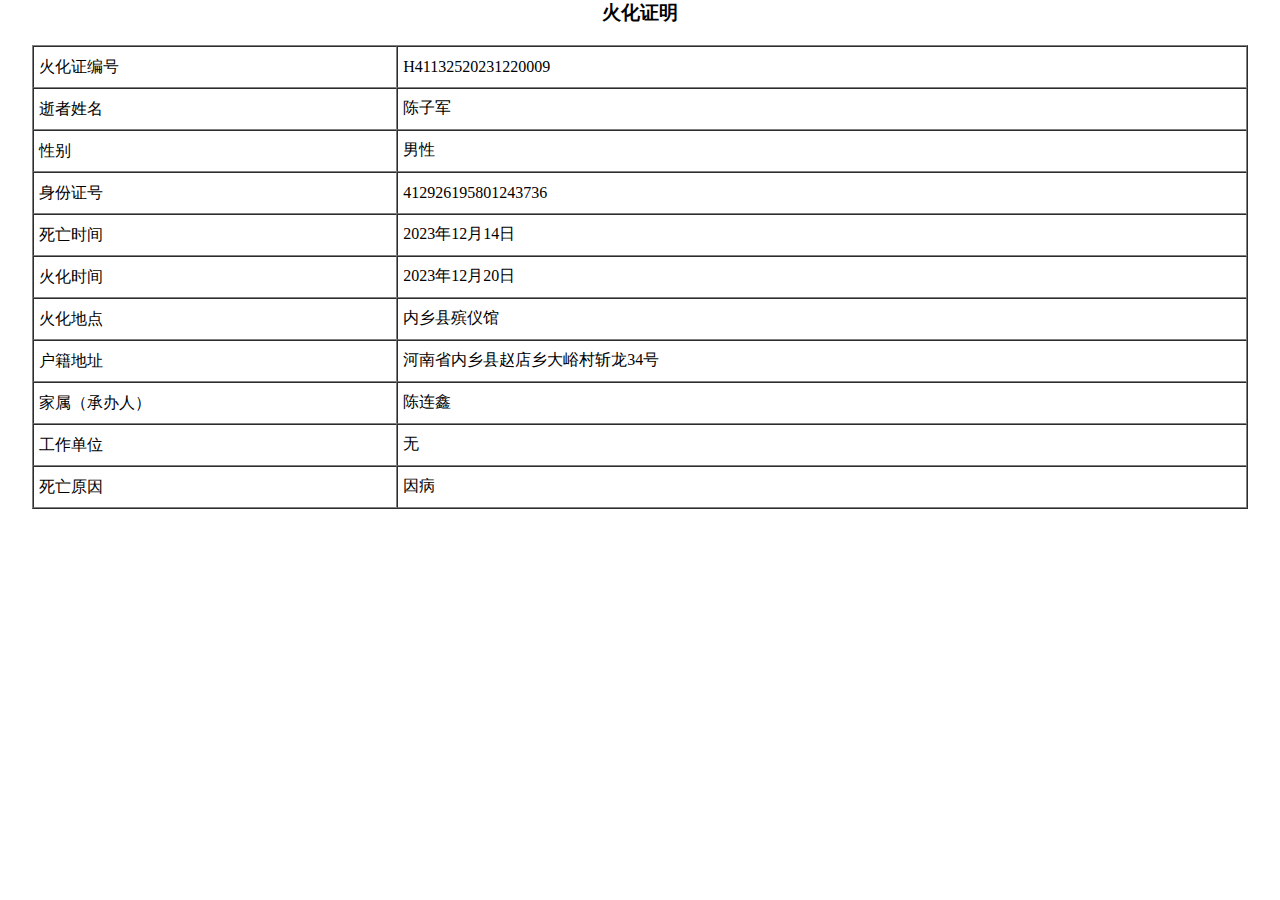
==== commit efbcdc45: "Update index.html" ====
--- a/index.html
+++ b/index.html
@@ -1,1341 +1,63 @@
-<!DOCTYPE html>
-
-
-
-
-
-
-
-
-
-
-
-
-  
-
-
-<html class="theme-next pisces use-motion" lang>
-<head><meta name="generator" content="Hexo 3.8.0">
-  <meta charset="UTF-8">
-<meta http-equiv="X-UA-Compatible" content="IE=edge">
-<meta name="viewport" content="width=device-width, initial-scale=1, maximum-scale=2">
-<meta name="theme-color" content="#222">
-
-
-
-
-
-
-
-
-
-
-
-
-
-
-
-
-
-
-
-
-
-
-
-
-<link rel="stylesheet" href="/lib/font-awesome/css/font-awesome.min.css?v=4.6.2">
-
-<link rel="stylesheet" href="/css/main.css?v=7.1.0">
-
-
-
-
-
-
-
-
-
-
-
-<script id="hexo.configurations">
-  var NexT = window.NexT || {};
-  var CONFIG = {
-    root: '/',
-    scheme: 'Pisces',
-    version: '7.1.0',
-    sidebar: {"position":"left","display":"post","offset":12,"onmobile":false,"dimmer":false},
-    back2top: true,
-    back2top_sidebar: false,
-    fancybox: false,
-    fastclick: false,
-    lazyload: false,
-    tabs: true,
-    motion: {"enable":true,"async":false,"transition":{"post_block":"fadeIn","post_header":"slideDownIn","post_body":"slideDownIn","coll_header":"slideLeftIn","sidebar":"slideUpIn"}},
-    algolia: {
-      applicationID: '',
-      apiKey: '',
-      indexName: '',
-      hits: {"per_page":10},
-      labels: {"input_placeholder":"Search for Posts","hits_empty":"We didn't find any results for the search: ${query}","hits_stats":"${hits} results found in ${time} ms"}
-    }
-  };
-</script>
-
-
-  
-
-
-
-
-  <meta property="og:type" content="website">
-<meta property="og:title" content="浮生若梦">
-<meta property="og:url" content="https://cf65happy.github.io/index.html">
-<meta property="og:site_name" content="浮生若梦">
-<meta property="og:locale" content="default">
-<meta name="twitter:card" content="summary">
-<meta name="twitter:title" content="浮生若梦">
-
-
-
-  <link rel="alternate" href="/atom.xml" title="浮生若梦" type="application/atom+xml">
-
-
-
-  
-  
-  <link rel="canonical" href="https://cf65happy.github.io/">
-
-
-
-<script id="page.configurations">
-  CONFIG.page = {
-    sidebar: "",
-  };
-</script>
-
-  <title>浮生若梦</title>
-  
-
-
-
-
-
-
-
-
-
-
-
-
-  <noscript>
-  <style>
-  .use-motion .motion-element,
-  .use-motion .brand,
-  .use-motion .menu-item,
-  .sidebar-inner,
-  .use-motion .post-block,
-  .use-motion .pagination,
-  .use-motion .comments,
-  .use-motion .post-header,
-  .use-motion .post-body,
-  .use-motion .collection-title { opacity: initial; }
-
-  .use-motion .logo,
-  .use-motion .site-title,
-  .use-motion .site-subtitle {
-    opacity: initial;
-    top: initial;
-  }
-
-  .use-motion .logo-line-before i { left: initial; }
-  .use-motion .logo-line-after i { right: initial; }
-  </style>
-</noscript>
-
+<html>
+<head>    
+	<meta charset="utf-8">    
+	<meta http-equiv="X-UA-Compatible" content="IE=edge">    
+	<title>火化证明</title>    
+	<meta name="viewport" content="width=device-width, initial-scale=1">    
+	<style type="text/css">        
+		.title{width:30%;height:30px;line-height:30px;min-width:120px;}        
+		td{padding:5px;}    
+	</style>
 </head>
-
-<body itemscope itemtype="http://schema.org/WebPage" lang="default">
-
-  
-  
-    
-  
-
-  <div class="container sidebar-position-left 
-  page-home">
-    <div class="headband"></div>
-
-    <header id="header" class="header" itemscope itemtype="http://schema.org/WPHeader">
-      <div class="header-inner"><div class="site-brand-wrapper">
-  <div class="site-meta">
-    
-
-    <div class="custom-logo-site-title">
-      <a href="/" class="brand" rel="start">
-        <span class="logo-line-before"><i></i></span>
-        <span class="site-title">浮生若梦</span>
-        <span class="logo-line-after"><i></i></span>
-      </a>
-    </div>
-    
-    
-  </div>
-
-  <div class="site-nav-toggle">
-    <button aria-label="Toggle navigation bar">
-      <span class="btn-bar"></span>
-      <span class="btn-bar"></span>
-      <span class="btn-bar"></span>
-    </button>
-  </div>
-</div>
-
-
-
-<nav class="site-nav">
-  
-    <ul id="menu" class="menu">
-      
-        
-        
-        
-          
-          <li class="menu-item menu-item-home menu-item-active">
-
-    
-    
-    
-
-    
-
-    <a href="/" rel="section">Home</a>
-
-  </li>
-        
-        
-        
-          
-          <li class="menu-item menu-item-archives">
-
-    
-    
-    
-
-    
-
-    <a href="/archives/" rel="section">Archives</a>
-
-  </li>
-
-      
-      
-    </ul>
-  
-
-  
-
-  
-</nav>
-
-
-
-  
-
-
-
-</div>
-    </header>
-
-    
-
-
-    <main id="main" class="main">
-      <div class="main-inner">
-        <div class="content-wrap">
-          
-            
-
-          
-          <div id="content" class="content">
-            
-  <section id="posts" class="posts-expand">
-    
-      
-
-  
-
-  
-  
-  
-
-  
-
-  <article class="post post-type-normal" itemscope itemtype="http://schema.org/Article">
-  
-  
-  
-  <div class="post-block">
-    <link itemprop="mainEntityOfPage" href="https://cf65happy.github.io/2019/06/27/fastline打包上传至蒲公英/">
-
-    <span hidden itemprop="author" itemscope itemtype="http://schema.org/Person">
-      <meta itemprop="name" content="Fly">
-      <meta itemprop="description" content>
-      <meta itemprop="image" content="/images/avatar.gif">
-    </span>
-
-    <span hidden itemprop="publisher" itemscope itemtype="http://schema.org/Organization">
-      <meta itemprop="name" content="浮生若梦">
-    </span>
-
-    
-      <header class="post-header">
-
-        
-        
-          <h1 class="post-title" itemprop="name headline">
-                
-                
-                <a href="/2019/06/27/fastline打包上传至蒲公英/" class="post-title-link" itemprop="url">fastline打包上传至蒲公英</a>
-              
-            
-          </h1>
-        
-
-        <div class="post-meta">
-          <span class="post-time">
-
-            
-            
-            
-
-            
-              <span class="post-meta-item-icon">
-                <i class="fa fa-calendar-o"></i>
-              </span>
-              
-                <span class="post-meta-item-text">Posted on</span>
-              
-
-              
-                
-              
-
-              <time title="Created: 2019-06-27 09:46:00 / Modified: 09:48:01" itemprop="dateCreated datePublished" datetime="2019-06-27T09:46:00+08:00">2019-06-27</time>
-            
-
-            
-              
-
-              
-            
-          </span>
-
-          
-
-          
-            
-            
-          
-
-          
-          
-
-          
-
-          
-
-          
-
-        </div>
-      </header>
-    
-
-    
-    
-    
-    <div class="post-body" itemprop="articleBody">
-
-      
-      
-
-      
-        
-          
-            <h1 id="fastline-打包上传至蒲公英"><a href="#fastline-打包上传至蒲公英" class="headerlink" title="fastline 打包上传至蒲公英"></a>fastline 打包上传至蒲公英</h1><h2 id="安装fastline"><a href="#安装fastline" class="headerlink" title="安装fastline"></a>安装fastline</h2><h3 id="第一步：安装Xcode命令行工具"><a href="#第一步：安装Xcode命令行工具" class="headerlink" title="第一步：安装Xcode命令行工具"></a>第一步：安装Xcode命令行工具</h3><figure class="highlight plain"><table><tr><td class="gutter"><pre><span class="line">1</span><br></pre></td><td class="code"><pre><span class="line">xcode-select --install</span><br></pre></td></tr></table></figure>
-<h3 id="第二步：安装fastlane"><a href="#第二步：安装fastlane" class="headerlink" title="第二步：安装fastlane"></a>第二步：安装fastlane</h3><figure class="highlight plain"><table><tr><td class="gutter"><pre><span class="line">1</span><br><span class="line">2</span><br><span class="line">3</span><br><span class="line">4</span><br></pre></td><td class="code"><pre><span class="line">/** 使用gem安装 */</span><br><span class="line">sudo gem install fastlane -NV</span><br><span class="line">/** 使用homebrew安装 */</span><br><span class="line">brew cask install fastlane</span><br></pre></td></tr></table></figure>
-<h3 id="第三步：初始化fastlane"><a href="#第三步：初始化fastlane" class="headerlink" title="第三步：初始化fastlane"></a>第三步：初始化fastlane</h3><p><font color="red">⚠️ 进入工程主目录操作<br></font><br><figure class="highlight plain"><table><tr><td class="gutter"><pre><span class="line">1</span><br></pre></td><td class="code"><pre><span class="line">fastlane init</span><br></pre></td></tr></table></figure></p>
-<p>出现<br><figure class="highlight plain"><table><tr><td class="gutter"><pre><span class="line">1</span><br></pre></td><td class="code"><pre><span class="line">What would you like to use fastlane for?</span><br></pre></td></tr></table></figure></p>
-<p>选项时，视情况选择2、3或4，不同的是选择2或3会让输入苹果开发者账号或密码，继续操作如果在testFlight和App Store中没有此APP信息，会询问是否添加APP信息，此时可以视情况选择y或n，并且在完成后的Appfile文件中自动填充了账号信息；选择4则需要手动配置Appfile中的账号。<br>创建成功之后会在fastlane文件夹中有两个配置文件<code>Appfile</code>和<code>Fastfile</code><br>在Appfile文件中：<br><figure class="highlight plain"><table><tr><td class="gutter"><pre><span class="line">1</span><br><span class="line">2</span><br><span class="line">3</span><br><span class="line">4</span><br><span class="line">5</span><br></pre></td><td class="code"><pre><span class="line"># app_identifier(&quot;[[APP_IDENTIFIER]]&quot;) # The bundle identifier of your app</span><br><span class="line"># apple_id(&quot;[[APPLE_ID]]&quot;) # Your Apple email address</span><br><span class="line"></span><br><span class="line"># For more information about the Appfile, see:</span><br><span class="line"># https://docs.fastlane.tools/advanced/#appfile</span><br></pre></td></tr></table></figure></p>
-<p>替换对应的 bundle identifier 和 开发者账号。<br>在Fastfile文件是打包相关的配置信息：<br><figure class="highlight plain"><table><tr><td class="gutter"><pre><span class="line">1</span><br><span class="line">2</span><br><span class="line">3</span><br><span class="line">4</span><br><span class="line">5</span><br><span class="line">6</span><br><span class="line">7</span><br><span class="line">8</span><br><span class="line">9</span><br><span class="line">10</span><br><span class="line">11</span><br><span class="line">12</span><br><span class="line">13</span><br><span class="line">14</span><br><span class="line">15</span><br><span class="line">16</span><br><span class="line">17</span><br><span class="line">18</span><br><span class="line">19</span><br><span class="line">20</span><br><span class="line">21</span><br><span class="line">22</span><br><span class="line">23</span><br><span class="line">24</span><br><span class="line">25</span><br><span class="line">26</span><br><span class="line">27</span><br></pre></td><td class="code"><pre><span class="line"># This file contains the fastlane.tools configuration</span><br><span class="line"># You can find the documentation at https://docs.fastlane.tools</span><br><span class="line">#</span><br><span class="line"># For a list of all available actions, check out</span><br><span class="line">#</span><br><span class="line">#     https://docs.fastlane.tools/actions</span><br><span class="line">#</span><br><span class="line"># For a list of all available plugins, check out</span><br><span class="line">#</span><br><span class="line">#     https://docs.fastlane.tools/plugins/available-plugins</span><br><span class="line">#</span><br><span class="line"></span><br><span class="line"># Uncomment the line if you want fastlane to automatically update itself</span><br><span class="line"># update_fastlane</span><br><span class="line"></span><br><span class="line">default_platform(:ios)</span><br><span class="line"></span><br><span class="line">platform :ios do</span><br><span class="line">  desc &quot;上传到蒲公英&quot;</span><br><span class="line">  lane :upload_pgyer do</span><br><span class="line">    build_app(</span><br><span class="line">	   export_method: &quot;ad-hoc&quot;, </span><br><span class="line">	   output_directory: &quot;ipa包在本地存放路径&quot;,</span><br><span class="line">   )</span><br><span class="line">   pgyer(api_key: &quot;应用在蒲公英中的ApiKey&quot;, user_key: &quot;应用在蒲公英中的UserKey&quot;)</span><br><span class="line">  end</span><br><span class="line">end</span><br></pre></td></tr></table></figure></p>
-<p>注意：</p>
-<ol>
-<li>以上的 api_key 和 user_key，请开发者在自己账号下的 应用管理 - App概述 - API 中可以找到，并替换到以上相应的位置。</li>
-<li>在 Xcode 8.3 和 Xcode 8.3 以后的版本中，对于build_app 的 export_method 的值，需要根据开发者的打包类型进行设置，可选的值有：<code>app-store</code>、<code>ad-hoc</code>、<code>development</code>、<code>enterprise</code>。对于 Xcode 8.3 以下的版本，则不需要设置 export_method。</li>
-</ol>
-<h3 id="第四步：安装蒲公英插件"><a href="#第四步：安装蒲公英插件" class="headerlink" title="第四步：安装蒲公英插件"></a>第四步：安装蒲公英插件</h3><p><font color="red">⚠️ 进入工程主目录操作<br></font><br><figure class="highlight plain"><table><tr><td class="gutter"><pre><span class="line">1</span><br></pre></td><td class="code"><pre><span class="line">fastlane add_plugin pgyer</span><br></pre></td></tr></table></figure></p>
-<p>安装成功之后，配置好配置信息就可以打包上传至蒲公英了<br><figure class="highlight plain"><table><tr><td class="gutter"><pre><span class="line">1</span><br></pre></td><td class="code"><pre><span class="line">fastlane upload_pgyer</span><br></pre></td></tr></table></figure></p>
-<p>fastlane执行的命令是Fastfile文件中定义的lane名称</p>
-
-          
-        
-      
-    </div>
-
-    
-
-    
-    
-    
-
-    
-
-    
-      
-    
-    
-
-    
-
-    <footer class="post-footer">
-      
-
-      
-
-      
-
-      
-      
-        <div class="post-eof"></div>
-      
-    </footer>
-  </div>
-  
-  
-  
-  </article>
-
-
-    
-      
-
-  
-
-  
-  
-  
-
-  
-
-  <article class="post post-type-normal" itemscope itemtype="http://schema.org/Article">
-  
-  
-  
-  <div class="post-block">
-    <link itemprop="mainEntityOfPage" href="https://cf65happy.github.io/2019/04/16/PMP知识点碎片/">
-
-    <span hidden itemprop="author" itemscope itemtype="http://schema.org/Person">
-      <meta itemprop="name" content="Fly">
-      <meta itemprop="description" content>
-      <meta itemprop="image" content="/images/avatar.gif">
-    </span>
-
-    <span hidden itemprop="publisher" itemscope itemtype="http://schema.org/Organization">
-      <meta itemprop="name" content="浮生若梦">
-    </span>
-
-    
-      <header class="post-header">
-
-        
-        
-          <h1 class="post-title" itemprop="name headline">
-                
-                
-                <a href="/2019/04/16/PMP知识点碎片/" class="post-title-link" itemprop="url">PMP知识点碎片</a>
-              
-            
-          </h1>
-        
-
-        <div class="post-meta">
-          <span class="post-time">
-
-            
-            
-            
-
-            
-              <span class="post-meta-item-icon">
-                <i class="fa fa-calendar-o"></i>
-              </span>
-              
-                <span class="post-meta-item-text">Posted on</span>
-              
-
-              
-                
-              
-
-              <time title="Created: 2019-04-16 14:09:27" itemprop="dateCreated datePublished" datetime="2019-04-16T14:09:27+08:00">2019-04-16</time>
-            
-
-            
-              
-
-              
-                
-                <span class="post-meta-divider">|</span>
-                
-
-                <span class="post-meta-item-icon">
-                  <i class="fa fa-calendar-check-o"></i>
-                </span>
-                
-                  <span class="post-meta-item-text">Edited on</span>
-                
-                <time title="Modified: 2019-04-18 09:40:17" itemprop="dateModified" datetime="2019-04-18T09:40:17+08:00">2019-04-18</time>
-              
-            
-          </span>
-
-          
-
-          
-            
-            
-          
-
-          
-          
-
-          
-
-          
-
-          
-
-        </div>
-      </header>
-    
-
-    
-    
-    
-    <div class="post-body" itemprop="articleBody">
-
-      
-      
-
-      
-        
-          <h2 id="第一章-引论"><a href="#第一章-引论" class="headerlink" title="第一章 引论"></a><center>第一章 引论</center></h2><h3 id="什么是项目？"><a href="#什么是项目？" class="headerlink" title="什么是项目？"></a>什么是项目？</h3><p>项目是为创造独特的产品、服务或成果而进行的临时性工作。</p>
-<h3 id="项目产生什么结果？"><a href="#项目产生什么结果？" class="headerlink" title="项目产生什么结果？"></a>项目产生什么结果？</h3><p>实现项目目标可能会产生以下一个或多个可交付成果：<br>① 一个独特的产品，可能是其他产品的组成部分，某个产品的升级版或修正版，也可能其本身就是新的最终产品（例如一个最终产品的缺陷修正）；<br>② 一种独特的服务或提供某种服务的能力（如支持生产或配送的业务职能）；<br>③ 一项独特的成果，例如某个结果或文件（如某研究项目所创造的知识，可据此判断某种趋势是否存在，或判断某个新过程是否有益于社会）；<br>④ 一个或多个产品、服务或成果的独特组合（例如一个软件应用程序及其相关文件和帮助中心服务）。<br>
-          <!--noindex-->
-          
-            <div class="post-button text-center">
-              <a class="btn" href="/2019/04/16/PMP知识点碎片/#more" rel="contents">
-                Read more &raquo;
-              </a>
-            </div>
-          
-          <!--/noindex-->
-        
-      
-    </p></div>
-
-    
-
-    
-    
-    
-
-    
-
-    
-      
-    
-    
-
-    
-
-    <footer class="post-footer">
-      
-
-      
-
-      
-
-      
-      
-        <div class="post-eof"></div>
-      
-    </footer>
-  </div>
-  
-  
-  
-  </article>
-
-
-    
-      
-
-  
-
-  
-  
-  
-
-  
-
-  <article class="post post-type-normal" itemscope itemtype="http://schema.org/Article">
-  
-  
-  
-  <div class="post-block">
-    <link itemprop="mainEntityOfPage" href="https://cf65happy.github.io/2019/04/12/ITTO/">
-
-    <span hidden itemprop="author" itemscope itemtype="http://schema.org/Person">
-      <meta itemprop="name" content="Fly">
-      <meta itemprop="description" content>
-      <meta itemprop="image" content="/images/avatar.gif">
-    </span>
-
-    <span hidden itemprop="publisher" itemscope itemtype="http://schema.org/Organization">
-      <meta itemprop="name" content="浮生若梦">
-    </span>
-
-    
-      <header class="post-header">
-
-        
-        
-          <h1 class="post-title" itemprop="name headline">
-                
-                
-                <a href="/2019/04/12/ITTO/" class="post-title-link" itemprop="url">ITTO</a>
-              
-            
-          </h1>
-        
-
-        <div class="post-meta">
-          <span class="post-time">
-
-            
-            
-            
-
-            
-              <span class="post-meta-item-icon">
-                <i class="fa fa-calendar-o"></i>
-              </span>
-              
-                <span class="post-meta-item-text">Posted on</span>
-              
-
-              
-                
-              
-
-              <time title="Created: 2019-04-12 11:12:11 / Modified: 11:12:12" itemprop="dateCreated datePublished" datetime="2019-04-12T11:12:11+08:00">2019-04-12</time>
-            
-
-            
-              
-
-              
-            
-          </span>
-
-          
-
-          
-            
-            
-          
-
-          
-          
-
-          
-
-          
-
-          
-
-        </div>
-      </header>
-    
-
-    
-    
-    
-    <div class="post-body" itemprop="articleBody">
-
-      
-      
-
-      
-        
-          <p>ITTO，输入(input)、工具(tool)、技术(technology)、输出(out)。个人理解是，输入就是完成某项任务需要的前提条件，工具和技术就是为了实现功能需调用的方法，输出就是最终实现的结果。下面按照项目管理的五大过程组依次描述不同过程组中需要的知识领域的ITTO。<br>
-          <!--noindex-->
-          
-            <div class="post-button text-center">
-              <a class="btn" href="/2019/04/12/ITTO/#more" rel="contents">
-                Read more &raquo;
-              </a>
-            </div>
-          
-          <!--/noindex-->
-        
-      
-    </p></div>
-
-    
-
-    
-    
-    
-
-    
-
-    
-      
-    
-    
-
-    
-
-    <footer class="post-footer">
-      
-
-      
-
-      
-
-      
-      
-        <div class="post-eof"></div>
-      
-    </footer>
-  </div>
-  
-  
-  
-  </article>
-
-
-    
-      
-
-  
-
-  
-  
-  
-
-  
-
-  <article class="post post-type-normal" itemscope itemtype="http://schema.org/Article">
-  
-  
-  
-  <div class="post-block">
-    <link itemprop="mainEntityOfPage" href="https://cf65happy.github.io/2019/04/09/项目管理过程组与知识领域/">
-
-    <span hidden itemprop="author" itemscope itemtype="http://schema.org/Person">
-      <meta itemprop="name" content="Fly">
-      <meta itemprop="description" content>
-      <meta itemprop="image" content="/images/avatar.gif">
-    </span>
-
-    <span hidden itemprop="publisher" itemscope itemtype="http://schema.org/Organization">
-      <meta itemprop="name" content="浮生若梦">
-    </span>
-
-    
-      <header class="post-header">
-
-        
-        
-          <h1 class="post-title" itemprop="name headline">
-                
-                
-                <a href="/2019/04/09/项目管理过程组与知识领域/" class="post-title-link" itemprop="url">项目管理过程组与知识领域</a>
-              
-            
-          </h1>
-        
-
-        <div class="post-meta">
-          <span class="post-time">
-
-            
-            
-            
-
-            
-              <span class="post-meta-item-icon">
-                <i class="fa fa-calendar-o"></i>
-              </span>
-              
-                <span class="post-meta-item-text">Posted on</span>
-              
-
-              
-                
-              
-
-              <time title="Created: 2019-04-09 16:01:24" itemprop="dateCreated datePublished" datetime="2019-04-09T16:01:24+08:00">2019-04-09</time>
-            
-
-            
-              
-
-              
-                
-                <span class="post-meta-divider">|</span>
-                
-
-                <span class="post-meta-item-icon">
-                  <i class="fa fa-calendar-check-o"></i>
-                </span>
-                
-                  <span class="post-meta-item-text">Edited on</span>
-                
-                <time title="Modified: 2019-04-11 10:01:18" itemprop="dateModified" datetime="2019-04-11T10:01:18+08:00">2019-04-11</time>
-              
-            
-          </span>
-
-          
-
-          
-            
-            
-          
-
-          
-          
-
-          
-
-          
-
-          
-
-        </div>
-      </header>
-    
-
-    
-    
-    
-    <div class="post-body" itemprop="articleBody">
-
-      
-      
-
-      
-        
-          <h3 id="项目管理五大过程组"><a href="#项目管理五大过程组" class="headerlink" title="项目管理五大过程组"></a>项目管理五大过程组</h3><ul>
-<li>启动过程组</li>
-<li>规划过程组</li>
-<li>执行过程组</li>
-<li>监控过程组</li>
-<li>收尾过程组</li>
-</ul>
-          <!--noindex-->
-          
-            <div class="post-button text-center">
-              <a class="btn" href="/2019/04/09/项目管理过程组与知识领域/#more" rel="contents">
-                Read more &raquo;
-              </a>
-            </div>
-          
-          <!--/noindex-->
-        
-      
-    </div>
-
-    
-
-    
-    
-    
-
-    
-
-    
-      
-    
-    
-
-    
-
-    <footer class="post-footer">
-      
-
-      
-
-      
-
-      
-      
-        <div class="post-eof"></div>
-      
-    </footer>
-  </div>
-  
-  
-  
-  </article>
-
-
-    
-      
-
-  
-
-  
-  
-  
-
-  
-
-  <article class="post post-type-normal" itemscope itemtype="http://schema.org/Article">
-  
-  
-  
-  <div class="post-block">
-    <link itemprop="mainEntityOfPage" href="https://cf65happy.github.io/2019/04/08/知识点汇总/">
-
-    <span hidden itemprop="author" itemscope itemtype="http://schema.org/Person">
-      <meta itemprop="name" content="Fly">
-      <meta itemprop="description" content>
-      <meta itemprop="image" content="/images/avatar.gif">
-    </span>
-
-    <span hidden itemprop="publisher" itemscope itemtype="http://schema.org/Organization">
-      <meta itemprop="name" content="浮生若梦">
-    </span>
-
-    
-      <header class="post-header">
-
-        
-        
-          <h1 class="post-title" itemprop="name headline">
-                
-                
-                <a href="/2019/04/08/知识点汇总/" class="post-title-link" itemprop="url">知识点汇总</a>
-              
-            
-          </h1>
-        
-
-        <div class="post-meta">
-          <span class="post-time">
-
-            
-            
-            
-
-            
-              <span class="post-meta-item-icon">
-                <i class="fa fa-calendar-o"></i>
-              </span>
-              
-                <span class="post-meta-item-text">Posted on</span>
-              
-
-              
-                
-              
-
-              <time title="Created: 2019-04-08 15:15:00" itemprop="dateCreated datePublished" datetime="2019-04-08T15:15:00+08:00">2019-04-08</time>
-            
-
-            
-              
-
-              
-                
-                <span class="post-meta-divider">|</span>
-                
-
-                <span class="post-meta-item-icon">
-                  <i class="fa fa-calendar-check-o"></i>
-                </span>
-                
-                  <span class="post-meta-item-text">Edited on</span>
-                
-                <time title="Modified: 2019-04-09 16:09:06" itemprop="dateModified" datetime="2019-04-09T16:09:06+08:00">2019-04-09</time>
-              
-            
-          </span>
-
-          
-
-          
-            
-            
-          
-
-          
-          
-
-          
-
-          
-
-          
-
-        </div>
-      </header>
-    
-
-    
-    
-    
-    <div class="post-body" itemprop="articleBody">
-
-      
-      
-
-      
-        
-          <h2 id="第一章-引论"><a href="#第一章-引论" class="headerlink" title="第一章 引论"></a>第一章 引论</h2><p><strong>1、所谓“普遍认可”是指？</strong><br><br>&emsp; <font color="red">A、这些知识和做法在大多数时候适用于大多数项目，并且其价值和有效性已获得一致认可<br></font><br>&emsp; B、任何项目只要运用其中的方法工具，项目就一定能成功<br><br>
-          <!--noindex-->
-          
-            <div class="post-button text-center">
-              <a class="btn" href="/2019/04/08/知识点汇总/#more" rel="contents">
-                Read more &raquo;
-              </a>
-            </div>
-          
-          <!--/noindex-->
-        
-      
-    </p></div>
-
-    
-
-    
-    
-    
-
-    
-
-    
-      
-    
-    
-
-    
-
-    <footer class="post-footer">
-      
-
-      
-
-      
-
-      
-      
-        <div class="post-eof"></div>
-      
-    </footer>
-  </div>
-  
-  
-  
-  </article>
-
-
-    
-  </section>
-
-  
-
-
-          </div>
-          
-
-        </div>
-        
-          
-  
-  <div class="sidebar-toggle">
-    <div class="sidebar-toggle-line-wrap">
-      <span class="sidebar-toggle-line sidebar-toggle-line-first"></span>
-      <span class="sidebar-toggle-line sidebar-toggle-line-middle"></span>
-      <span class="sidebar-toggle-line sidebar-toggle-line-last"></span>
-    </div>
-  </div>
-
-  <aside id="sidebar" class="sidebar">
-    <div class="sidebar-inner">
-
-      
-
-      
-
-      <div class="site-overview-wrap sidebar-panel sidebar-panel-active">
-        <div class="site-overview">
-          <div class="site-author motion-element" itemprop="author" itemscope itemtype="http://schema.org/Person">
-            
-              <p class="site-author-name" itemprop="name">Fly</p>
-              <div class="site-description motion-element" itemprop="description"></div>
-          </div>
-
-          
-            <nav class="site-state motion-element">
-              
-                <div class="site-state-item site-state-posts">
-                
-                  <a href="/archives/">
-                
-                    <span class="site-state-item-count">5</span>
-                    <span class="site-state-item-name">posts</span>
-                  </a>
-                </div>
-              
-
-              
-
-              
-            </nav>
-          
-
-          
-            <div class="feed-link motion-element">
-              <a href="/atom.xml" rel="alternate">
-                <i class="fa fa-rss"></i>
-                RSS
-              </a>
-            </div>
-          
-
-          
-
-          
-            <div class="links-of-author motion-element">
-              
-                <span class="links-of-author-item">
-                  
-                  
-                    
-                  
-                  
-                    
-                  
-                  <a href="https://github.com/cf65happy" title="GitHub &rarr; https://github.com/cf65happy" rel="noopener" target="_blank"><i class="fa fa-fw fa-github"></i>GitHub</a>
-                </span>
-              
-            </div>
-          
-
-          
-
-          
-          
-
-          
-            
-          
-          
-
-        </div>
-      </div>
-
-      
-
-      
-
-    </div>
-  </aside>
-  
-
-
-        
-      </div>
-    </main>
-
-    <footer id="footer" class="footer">
-      <div class="footer-inner">
-        <div class="copyright">&copy; <span itemprop="copyrightYear">2019</span>
-  <span class="with-love" id="animate">
-    <i class="fa fa-"></i>
-  </span>
-  <span class="author" itemprop="copyrightHolder">Fly</span>
-
-  
-
-  
-</div>
-
-
-
-
-
-
-
-
-
-
-
-        
-
-
-
-
-
-
-
-
-        
-      </div>
-    </footer>
-
-    
-      <div class="back-to-top">
-        <i class="fa fa-arrow-up"></i>
-        
-      </div>
-    
-
-    
-
-    
-
-    
-  </div>
-
-  
-
-<script>
-  if (Object.prototype.toString.call(window.Promise) !== '[object Function]') {
-    window.Promise = null;
-  }
-</script>
-
-
-
-
-
-
-
-
-
-
-
-
-
-
-
-
-
-
-
-
-
-
-
-
-
-
-  
-  <script src="/lib/jquery/index.js?v=2.1.3"></script>
-
-  
-  <script src="/lib/velocity/velocity.min.js?v=1.2.1"></script>
-
-  
-  <script src="/lib/velocity/velocity.ui.min.js?v=1.2.1"></script>
-
-
-  
-
-
-  <script src="/js/utils.js?v=7.1.0"></script>
-
-  <script src="/js/motion.js?v=7.1.0"></script>
-
-
-
-  
-  
-
-
-  <script src="/js/affix.js?v=7.1.0"></script>
-
-  <script src="/js/schemes/pisces.js?v=7.1.0"></script>
-
-
-
-  
-
-  
-
-
-  <script src="/js/next-boot.js?v=7.1.0"></script>
-
-
-  
-
-  
-
-  
-
-  
-
-
-
-  
-
-
-
-
-  
-
-  
-
-  
-
-  
-
-  
-
-  
-  <script>
-    (function(){
-      var bp = document.createElement('script');
-      var curProtocol = window.location.protocol.split(':')[0];
-      bp.src = (curProtocol === 'https') ? 'https://zz.bdstatic.com/linksubmit/push.js' : 'http://push.zhanzhang.baidu.com/push.js';
-      var s = document.getElementsByTagName("script")[0];
-      s.parentNode.insertBefore(bp, s);
-    })();
-  </script>
-
-
-  
-
-  
-
-  
-
-  
-
-  
-
-  
-
-  
-
-  
-
+<body style="padding:0;margin:0">    
+	<h3 style="text-align: center;">火化证明</h3>    
+	<table border="1px" width="95%" align="center" cellpadding="0" cellspacing="0">        
+		<tbody>
+			<tr>
+				<td style="width:30%;height:30px;line-height:30px;min-width:120px;padding:5px;">火化证编号</td>
+				<td style="padding:5px;">H41132520231220009</td>
+			</tr>        
+			<tr>
+				<td style="width:30%;height:30px;line-height:30px;min-width:120px;padding:5px;">逝者姓名</td>
+				<td style="padding:5px;">陈子军</td>
+			</tr>        
+			<tr>
+				<td style="width:30%;height:30px;line-height:30px;min-width:120px;padding:5px;">性别</td>
+				<td style="padding:5px;">男性</td>
+			</tr>        
+			<tr>
+				<td style="width:30%;height:30px;line-height:30px;min-width:120px;padding:5px;">身份证号</td>
+				<td style="padding:5px;">412926195801243736</td>
+			</tr>        
+			<tr>
+				<td style="width:30%;height:30px;line-height:30px;min-width:120px;padding:5px;">死亡时间</td>
+				<td style="padding:5px;">2023年12月14日</td>
+			</tr>        
+			<tr>
+				<td style="width:30%;height:30px;line-height:30px;min-width:120px;padding:5px;">火化时间</td>
+				<td style="padding:5px;">2023年12月20日</td>
+			</tr>        
+			<tr>
+				<td style="width:30%;height:30px;line-height:30px;min-width:120px;padding:5px;">火化地点</td>
+				<td style="padding:5px;">内乡县殡仪馆</td>
+			</tr>        
+			<tr>
+				<td style="width:30%;height:30px;line-height:30px;min-width:120px;padding:5px;">户籍地址</td>
+				<td style="padding:5px;">河南省内乡县赵店乡大峪村斩龙34号</td>
+			</tr>        
+			<tr>
+				<td style="width:30%;height:30px;line-height:30px;min-width:120px;padding:5px;">家属（承办人）</td>
+				<td style="padding:5px;">陈连鑫</td>
+			</tr>        
+			<tr>
+				<td style="width:30%;height:30px;line-height:30px;min-width:120px;padding:5px;">工作单位</td>
+				<td style="padding:5px;">无</td>
+			</tr>        
+			<tr>
+				<td style="width:30%;height:30px;line-height:30px;min-width:120px;padding:5px;">死亡原因</td>
+				<td style="padding:5px;">因病</td>
+			</tr>    
+		</tbody>
+	</table>
 </body>
 </html>
